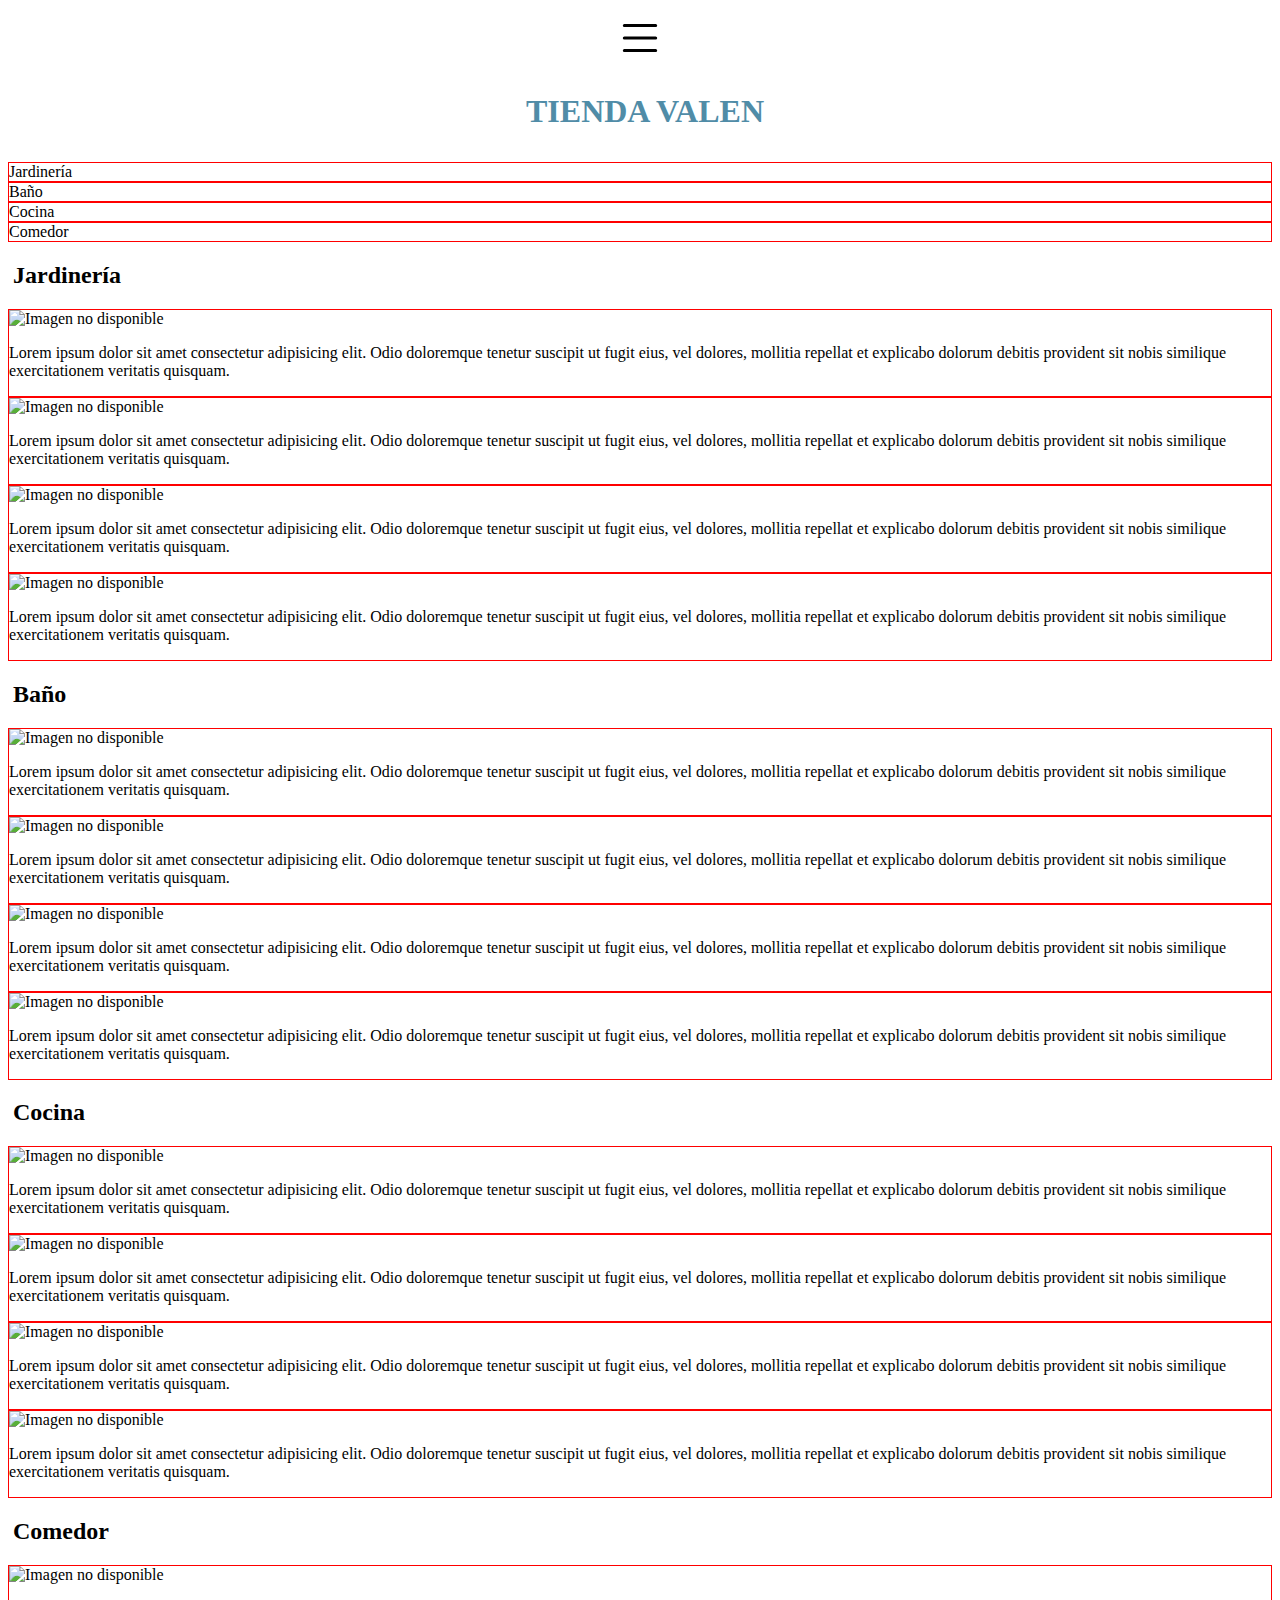
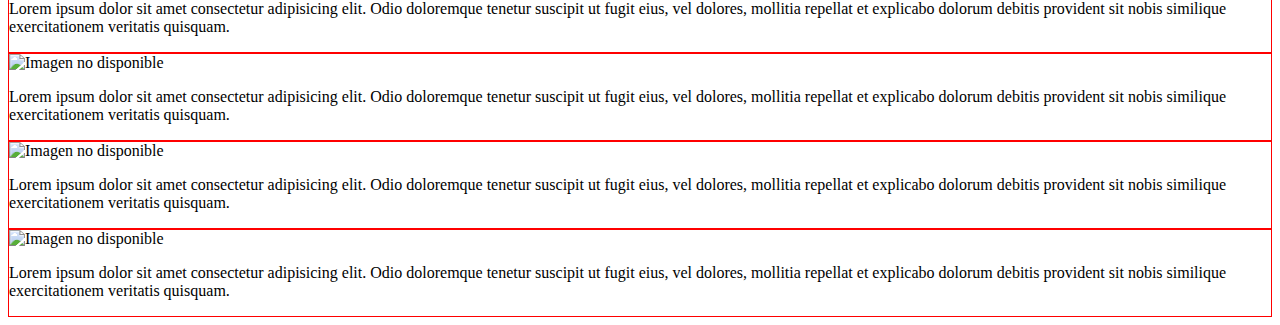
==== index.html @ 01957e64 "index de dani" ====
<!DOCTYPE html>
<html lang="en">
<head>
    <meta charset="UTF-8">
    <meta http-equiv="X-UA-Compatible" content="IE=edge">
    <meta name="viewport" content="width=device-width, initial-scale=1.0">
    <link href="https://cdn.jsdelivr.net/npm/bootstrap@5.2.1/dist/css/bootstrap.min.css" rel="stylesheet" integrity="sha384-iYQeCzEYFbKjA/T2uDLTpkwGzCiq6soy8tYaI1GyVh/UjpbCx/TYkiZhlZB6+fzT" crossorigin="anonymous"/>
    <link rel="stylesheet" href="styles2.css">
    <title>Document</title>
</head>
<body>
  <header>
    
  </header>
  <main>
    <div class="sticky colordiv">
      <div class="row">
        <div class="col-1">
          <svg xmlns="http://www.w3.org/2000/svg" width="50" height="50" fill="currentColor" class="bi bi-list margenicono" viewBox="0 0 16 16">
            <path fill-rule="evenodd" d="M2.5 12a.5.5 0 0 1 .5-.5h10a.5.5 0 0 1 0 1H3a.5.5 0 0 1-.5-.5zm0-4a.5.5 0 0 1 .5-.5h10a.5.5 0 0 1 0 1H3a.5.5 0 0 1-.5-.5zm0-4a.5.5 0 0 1 .5-.5h10a.5.5 0 0 1 0 1H3a.5.5 0 0 1-.5-.5z"/>
          </svg>
        </div>
        <div class="col-11"> 
          <h1 class="h1 sticky">TIENDA VALEN</h1>
        </div>
      </div>
    </div>
   
    <div class="text-center">
      <div class="row">
      <div class="col-3 margin">Jardinería</div>
      <div class="col-3 margin">Baño</div>
      <div class="col-3 margin">Cocina</div>
      <div class="col-3 margin">Comedor</div>
      </div>
    </div>
    <h2>Jardinería</h2>
    <div class="text-center">
      <div class="row">
        <div class="col-12 col-sm-3 margin">
          <img src="http://via.placeholder.com/150" alt="Imagen no disponible" class="imagenes">
          <p>Lorem ipsum dolor sit amet consectetur adipisicing elit. Odio doloremque tenetur suscipit ut fugit eius, vel dolores, mollitia repellat et explicabo dolorum debitis provident sit nobis similique exercitationem veritatis quisquam.</p>
        </div>
        <div class="col-12 col-sm-3 margin">
          <img src="http://via.placeholder.com/150" alt="Imagen no disponible" class="imagenes">
          <p>Lorem ipsum dolor sit amet consectetur adipisicing elit. Odio doloremque tenetur suscipit ut fugit eius, vel dolores, mollitia repellat et explicabo dolorum debitis provident sit nobis similique exercitationem veritatis quisquam.</p>
        </div>
        <div class="col-12 col-sm-3 margin">
          <img src="http://via.placeholder.com/150" alt="Imagen no disponible" class="imagenes">
          <p>Lorem ipsum dolor sit amet consectetur adipisicing elit. Odio doloremque tenetur suscipit ut fugit eius, vel dolores, mollitia repellat et explicabo dolorum debitis provident sit nobis similique exercitationem veritatis quisquam.</p>
        </div>
        <div class="col-12 col-sm-3 margin">
          <img src="http://via.placeholder.com/150" alt="Imagen no disponible" class="imagenes">
          <p>Lorem ipsum dolor sit amet consectetur adipisicing elit. Odio doloremque tenetur suscipit ut fugit eius, vel dolores, mollitia repellat et explicabo dolorum debitis provident sit nobis similique exercitationem veritatis quisquam.</p>
        </div>
      </div>
    </div>
    <h2>Baño</h2>
    <div class="text-center">
      <div class="row">
        <div class="col-12 col-sm-3 margin">
          <img src="http://via.placeholder.com/150" alt="Imagen no disponible" class="imagenes">
          <p>Lorem ipsum dolor sit amet consectetur adipisicing elit. Odio doloremque tenetur suscipit ut fugit eius, vel dolores, mollitia repellat et explicabo dolorum debitis provident sit nobis similique exercitationem veritatis quisquam.</p>
        </div>
        <div class="col-12 col-sm-3 margin">
          <img src="http://via.placeholder.com/150" alt="Imagen no disponible" class="imagenes">
          <p>Lorem ipsum dolor sit amet consectetur adipisicing elit. Odio doloremque tenetur suscipit ut fugit eius, vel dolores, mollitia repellat et explicabo dolorum debitis provident sit nobis similique exercitationem veritatis quisquam.</p>
        </div>
        <div class="col-12 col-sm-3 margin">
          <img src="http://via.placeholder.com/150" alt="Imagen no disponible" class="imagenes">
          <p>Lorem ipsum dolor sit amet consectetur adipisicing elit. Odio doloremque tenetur suscipit ut fugit eius, vel dolores, mollitia repellat et explicabo dolorum debitis provident sit nobis similique exercitationem veritatis quisquam.</p>
        </div>
        <div class="col-12 col-sm-3 margin">
          <img src="http://via.placeholder.com/150" alt="Imagen no disponible" class="imagenes">
          <p>Lorem ipsum dolor sit amet consectetur adipisicing elit. Odio doloremque tenetur suscipit ut fugit eius, vel dolores, mollitia repellat et explicabo dolorum debitis provident sit nobis similique exercitationem veritatis quisquam.</p>
        </div>
      </div>
    </div>
    <h2>Cocina</h2>
    <div class="text-center">
      <div class="row">
        <div class="col-12 col-sm-3 margin">
          <img src="http://via.placeholder.com/150" alt="Imagen no disponible" class="imagenes">
          <p>Lorem ipsum dolor sit amet consectetur adipisicing elit. Odio doloremque tenetur suscipit ut fugit eius, vel dolores, mollitia repellat et explicabo dolorum debitis provident sit nobis similique exercitationem veritatis quisquam.</p>
        </div>
        <div class="col-12 col-sm-3 margin">
          <img src="http://via.placeholder.com/150" alt="Imagen no disponible" class="imagenes">
          <p>Lorem ipsum dolor sit amet consectetur adipisicing elit. Odio doloremque tenetur suscipit ut fugit eius, vel dolores, mollitia repellat et explicabo dolorum debitis provident sit nobis similique exercitationem veritatis quisquam.</p>
        </div>
        <div class="col-12 col-sm-3 margin">
          <img src="http://via.placeholder.com/150" alt="Imagen no disponible" class="imagenes">
          <p>Lorem ipsum dolor sit amet consectetur adipisicing elit. Odio doloremque tenetur suscipit ut fugit eius, vel dolores, mollitia repellat et explicabo dolorum debitis provident sit nobis similique exercitationem veritatis quisquam.</p>
        </div>
        <div class="col-12 col-sm-3 margin">
          <img src="http://via.placeholder.com/150" alt="Imagen no disponible" class="imagenes">
          <p>Lorem ipsum dolor sit amet consectetur adipisicing elit. Odio doloremque tenetur suscipit ut fugit eius, vel dolores, mollitia repellat et explicabo dolorum debitis provident sit nobis similique exercitationem veritatis quisquam.</p>
        </div>
      </div>
    </div>
    <h2>Comedor</h2>
    <div class="text-center">
      <div class="row">
        <div class="col-12 col-sm-3 margin">
          <img src="http://via.placeholder.com/150" alt="Imagen no disponible" class="imagenes">
          <p>Lorem ipsum dolor sit amet consectetur adipisicing elit. Odio doloremque tenetur suscipit ut fugit eius, vel dolores, mollitia repellat et explicabo dolorum debitis provident sit nobis similique exercitationem veritatis quisquam.</p>
        </div>
        <div class="col-12 col-sm-3 margin">
          <img src="http://via.placeholder.com/150" alt="Imagen no disponible" class="imagenes">
          <p>Lorem ipsum dolor sit amet consectetur adipisicing elit. Odio doloremque tenetur suscipit ut fugit eius, vel dolores, mollitia repellat et explicabo dolorum debitis provident sit nobis similique exercitationem veritatis quisquam.</p>
        </div>
        <div class="col-12 col-sm-3 margin">
          <img src="http://via.placeholder.com/150" alt="Imagen no disponible" class="imagenes">
          <p>Lorem ipsum dolor sit amet consectetur adipisicing elit. Odio doloremque tenetur suscipit ut fugit eius, vel dolores, mollitia repellat et explicabo dolorum debitis provident sit nobis similique exercitationem veritatis quisquam.</p>
        </div>
        <div class="col-12 col-sm-3 margin">
          <img src="http://via.placeholder.com/150" alt="Imagen no disponible" class="imagenes">
          <p>Lorem ipsum dolor sit amet consectetur adipisicing elit. Odio doloremque tenetur suscipit ut fugit eius, vel dolores, mollitia repellat et explicabo dolorum debitis provident sit nobis similique exercitationem veritatis quisquam.</p>
        </div>
      </div>
    </div>
  </main>
  
</body>
</html>
<!-- <!DOCTYPE html>
<html lang="en">
<head>
    <meta charset="UTF-8">
    <meta http-equiv="X-UA-Compatible" content="IE=edge">
    <meta name="viewport" content="width=device-width, initial-scale=1.0">
    <title>Document</title>
    <link rel="stylesheet" href="styles.css">
    
</head>
<body>
    <header>
    
    </header>
    <main>
        <h1 class="titulosh1 fondotitulosh1 sticky">
            Primera entrega programaión web - 23/8/2022 <br> Alumno - Beltramo Valentín <br>Legajo: 62518 <br>
        </h1>
        <h2 class="titulosh2 tamañotitulo">
            Página: "TopInfoAutos"
        </h2>
        <h2 class="negrita">
            Ojbetivo de la página: Cumplir la función de una newsletter de autos.
        </h2>
        <h3>
            La página va a contener:
        </h3>
        <ol type="1" start="1">
            <li>Noticias</li>
            <li>Información de autos según cada marca</li>
            <li>Información sobre la historia y la mecánica de los autos</li>
            <li>Bilingüe</li>
        </ol>
        <h3>Cosas vistas hasta ahora</h3>
        <ol class="bordelista">
            
            <li>Etiquetas</li>
            <li>Styles</li>
            <li>Insertar imagenes</li>
            <li>Colores</li>
        </ol>
        <p class="colorparrafos parrafos" id="padding-interno">
            Lorem ipsum dolor, sit amet consectetur adipisicing elit. Ipsum non quia suscipit ad temporibus consectetur, pariatur commodi, id quaerat unde obcaecati, cumque harum reprehenderit accusantium aut dolorum! Odio, nostrum consectetur!
        </p>
        <div class="cuatrofotos">
            <div class="imgs">
                <img src="http://via.placeholder.com/200" alt="Imagen no disponible">
            </div>
            <div class="imgs">
                <img src="http://via.placeholder.com/200" alt="Imagen no disponible">
            </div>
            <div class="imgs">
                <img src="http://via.placeholder.com/200" alt="Imagen no disponible">
            </div>
            <div class="imgs">
                <img src="http://via.placeholder.com/200" alt="Imagen no disponible">
            </div>
            
            

        </div>
        <input type="button" value="Botón tipo whatsapp" class="fijaesquina colorbotonwhatsapp">
    </main>
    <footer>   
        <h3>La página va a tener un lugar para suscribirse a la newsletter</h3>
            
        
        <label for="Mail"> Mail:</label>
        <input type="text" mail="Mail" placeholder="Escribe aqui">
        <input type="button" value="Click aquí">
    </footer>
</body>
</html> -->
---- styles2.css ----
.sticky{position: -webkit-sticky;
    position: sticky;
    top: 0;
    padding: 5px;}

.margin{
    border: 1px solid red;
}

.h1{
    color: rgb(80, 140, 167);
    text-align: center;
    width: 100%;
    background-color: white
    ;
}
h2{
    margin-left: 5px;
}
.margin2{
    border: 1px solid blue;
}
.imagenes{
    width: 100%;
}
.margenicono{
    width: 100%;
    background-color: white
}
.colordiv{
    background-color: white;
}
---- styles.css ----
.sticky{position: -webkit-sticky;
    position: sticky;
    top: 0;
    padding: 5px;}
.titulosh1{color: rgb(255, 255, 255);}
.fondotitulosh1{background-color:  rgb(81, 75, 169) ;}
.titulosh2{color: rgb(0, 0, 252); text-align: center;}
.colorparrafos{color: white;}
.parrafos{background-color: black;}
#padding-interno{padding:30px;
    margin:10px;}
.tamañotitulo{font-size:50px;}
.negrita{font-weight: bold;}
.fijaesquina{
    position: fixed;
    bottom: 2vw;
    right: 1vw;
}
.colorbotonwhatsapp{color: green;}
.imagenderecha{
    position: absolute;
    right: 100px;
}
.imagenizquierda{
    position: relative;
    left: 100px;

}
.bordelista{border: 3px solid rgb(81, 75, 169);}
.cuatrofotos{
    font-size: 0;
    text-align: center;
}
.cuatrofotos .imgs{
    display: inline-block;
    width: 25%;
}
.imgs{
    height: auto;
    width: 100%;
}
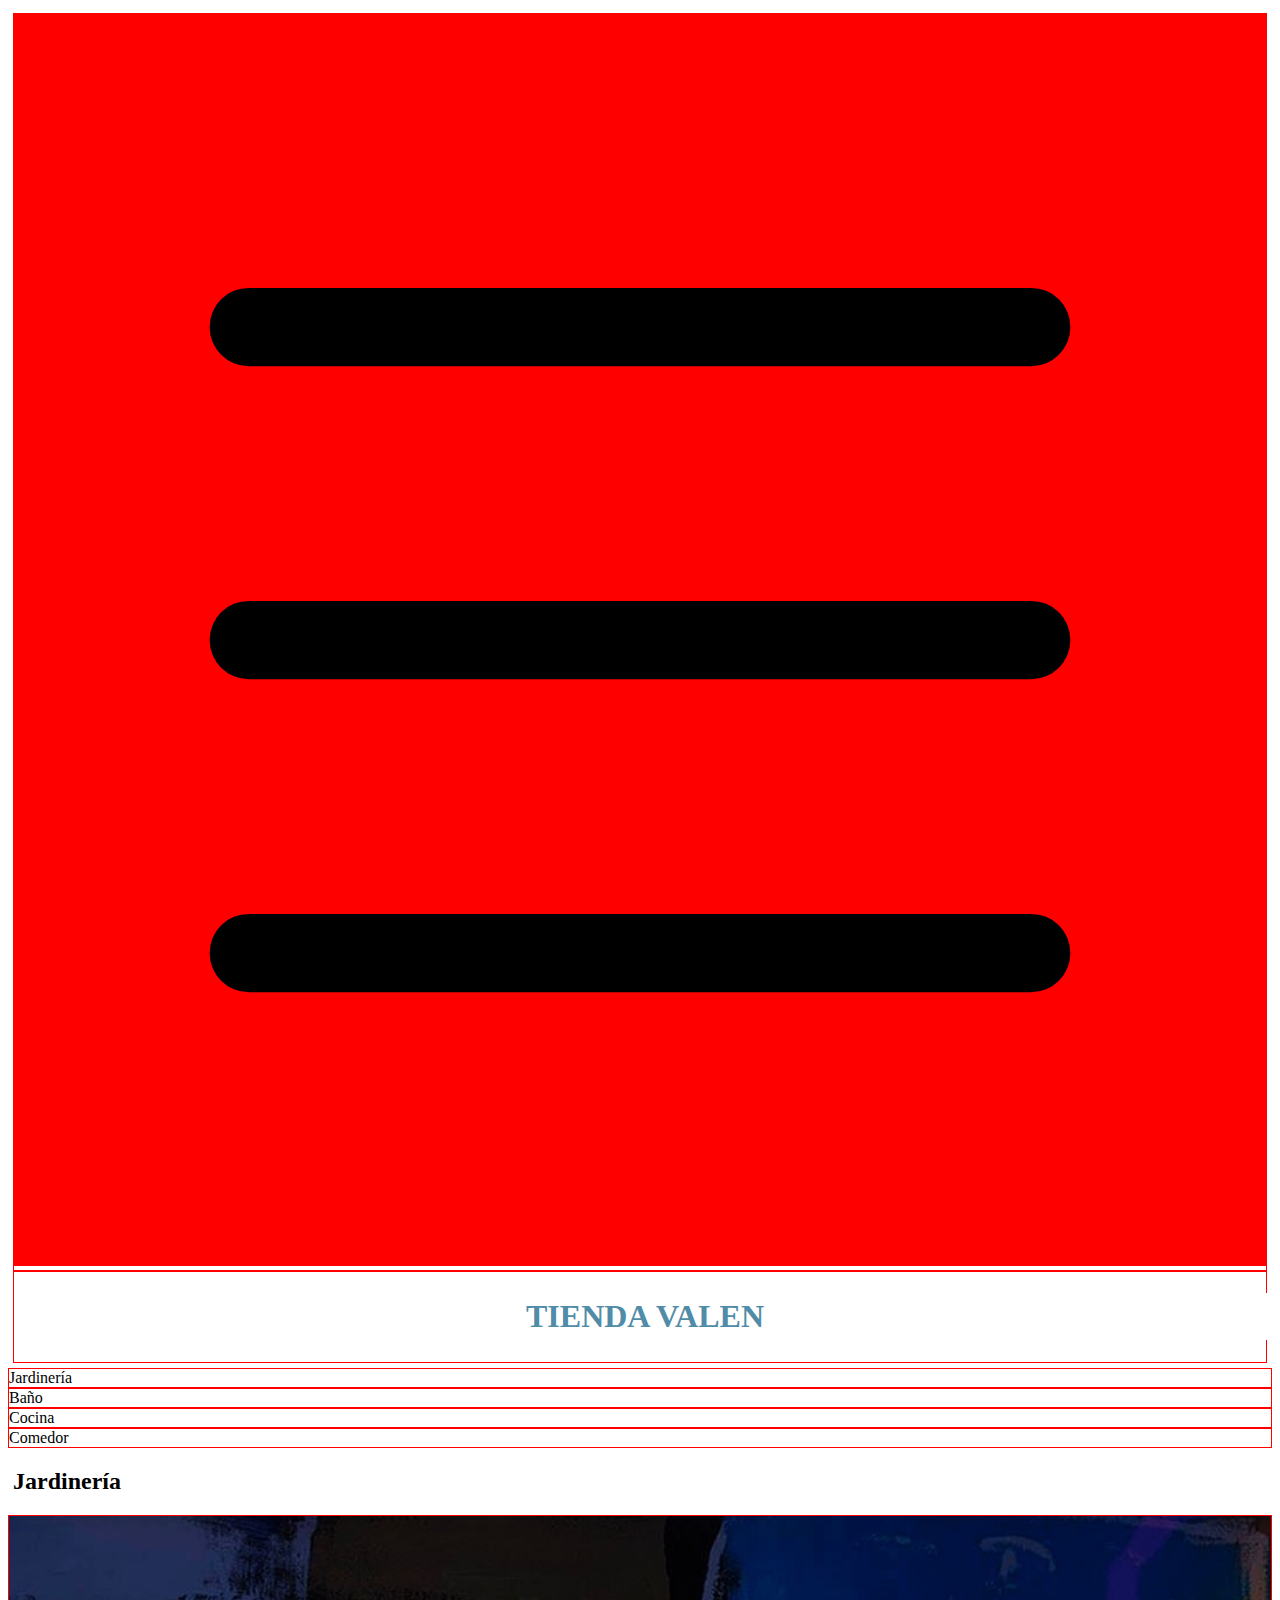
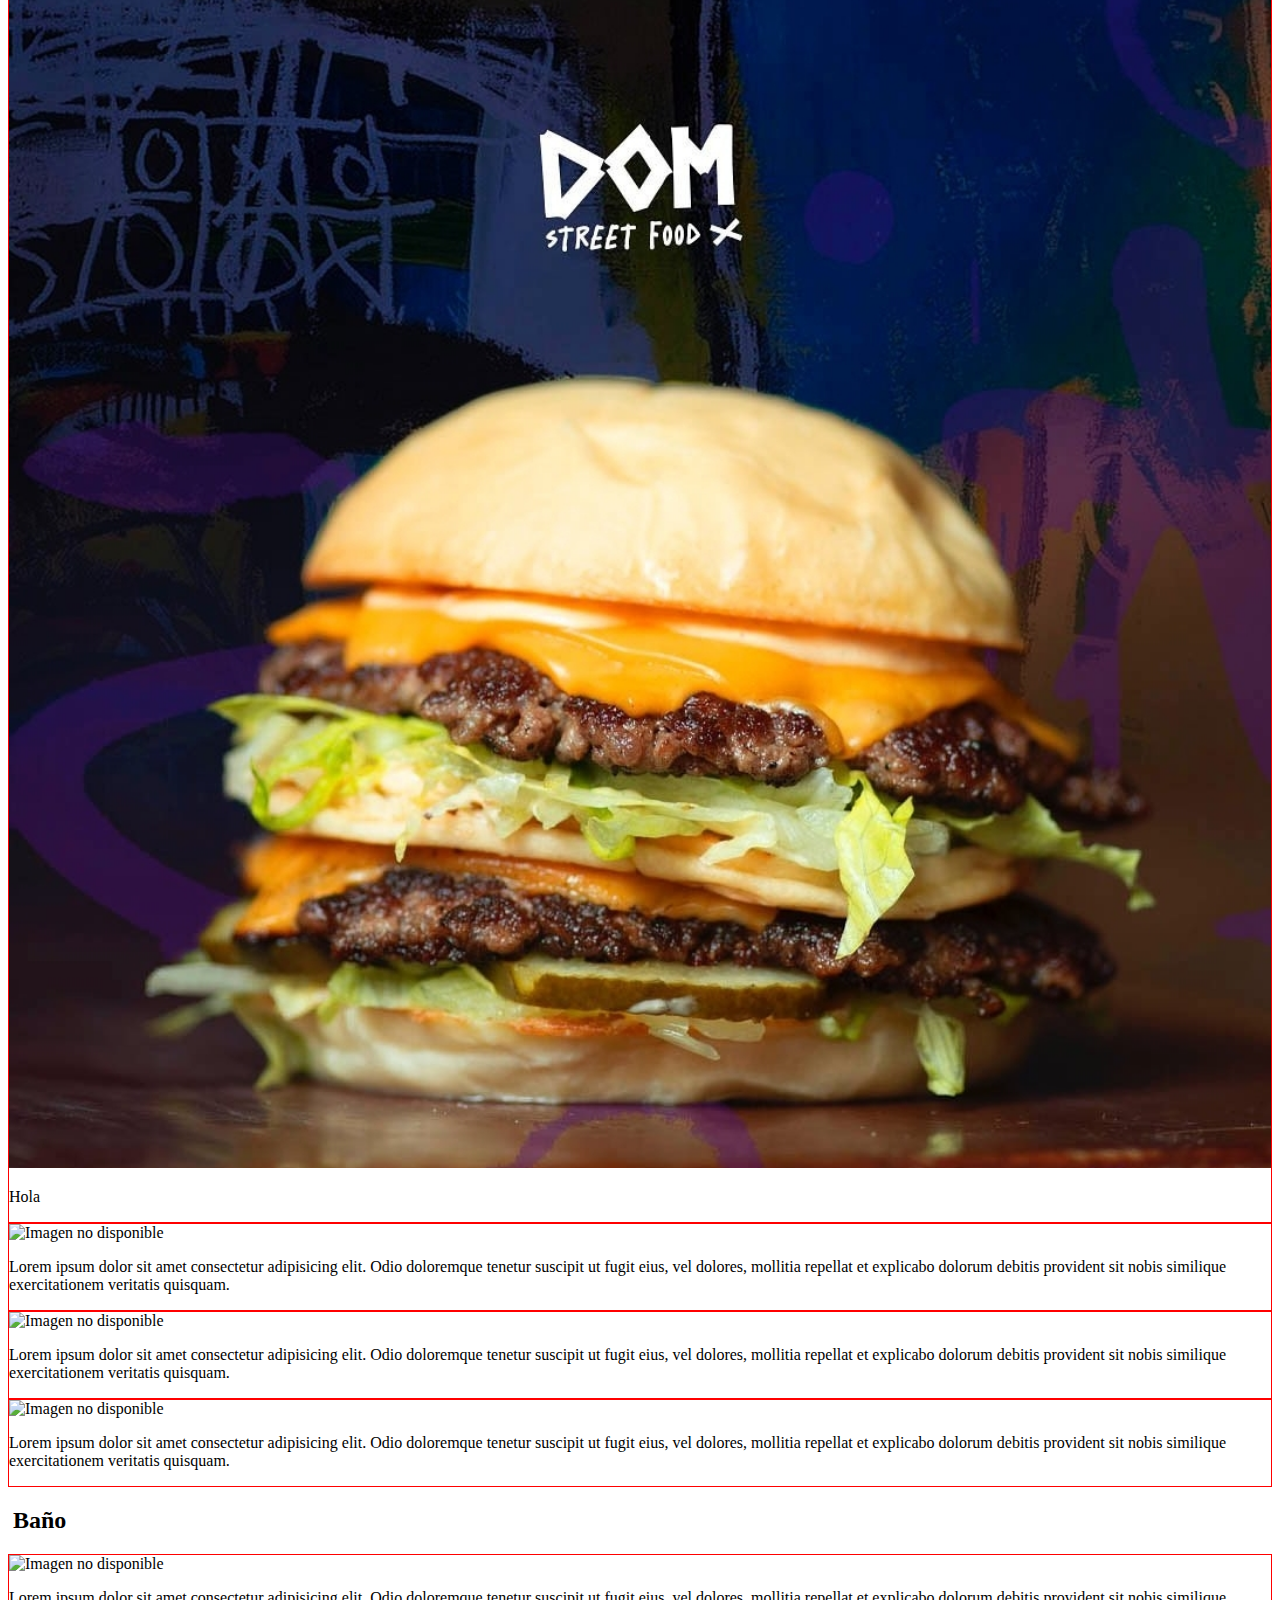
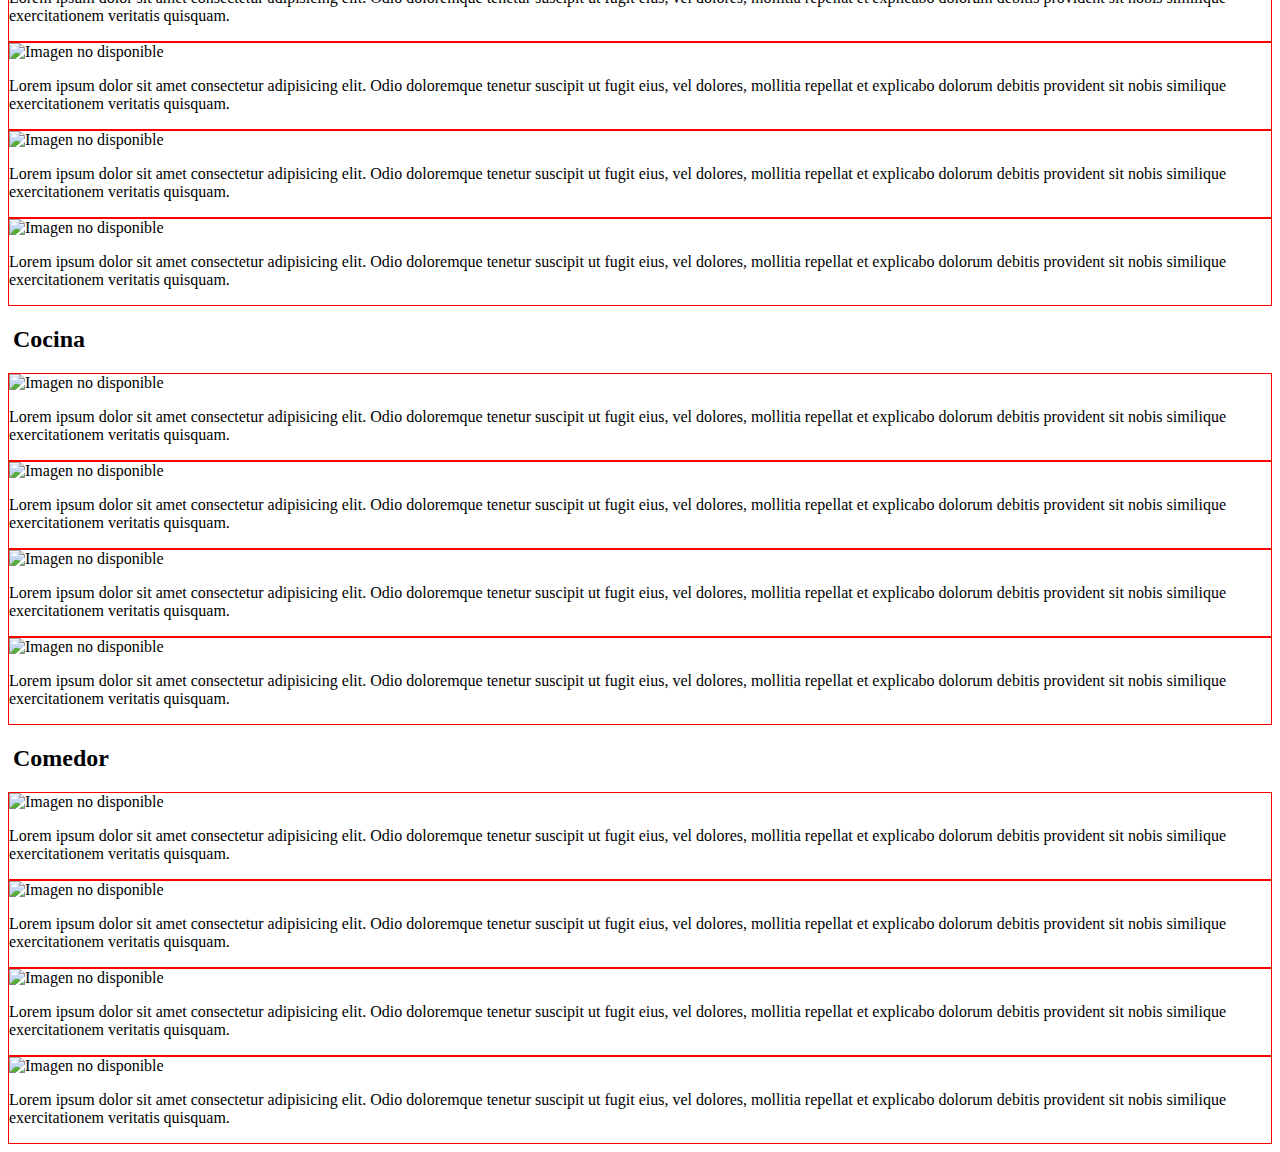
==== commit af138cd5: "Pagina Final" ====
--- a/index.html
+++ b/index.html
@@ -15,12 +15,12 @@
   <main>
     <div class="sticky colordiv">
       <div class="row">
-        <div class="col-1">
-          <svg xmlns="http://www.w3.org/2000/svg" width="50" height="50" fill="currentColor" class="bi bi-list margenicono" viewBox="0 0 16 16">
+        <div class="col-1 margin">
+          <svg xmlns="http://www.w3.org/2000/svg" fill="currentColor" class="bi bi-list margenicono" viewBox="0 0 16 16">
             <path fill-rule="evenodd" d="M2.5 12a.5.5 0 0 1 .5-.5h10a.5.5 0 0 1 0 1H3a.5.5 0 0 1-.5-.5zm0-4a.5.5 0 0 1 .5-.5h10a.5.5 0 0 1 0 1H3a.5.5 0 0 1-.5-.5zm0-4a.5.5 0 0 1 .5-.5h10a.5.5 0 0 1 0 1H3a.5.5 0 0 1-.5-.5z"/>
           </svg>
         </div>
-        <div class="col-11"> 
+        <div class="col-11 margin"> 
           <h1 class="h1 sticky">TIENDA VALEN</h1>
         </div>
       </div>
@@ -28,18 +28,18 @@
    
     <div class="text-center">
       <div class="row">
-      <div class="col-3 margin">Jardinería</div>
-      <div class="col-3 margin">Baño</div>
-      <div class="col-3 margin">Cocina</div>
-      <div class="col-3 margin">Comedor</div>
+        <div class="col-3 margin">Jardinería</div>
+        <div class="col-3 margin">Baño</div>
+        <div class="col-3 margin">Cocina</div>
+        <div class="col-3 margin">Comedor</div>
       </div>
     </div>
     <h2>Jardinería</h2>
     <div class="text-center">
       <div class="row">
         <div class="col-12 col-sm-3 margin">
-          <img src="http://via.placeholder.com/150" alt="Imagen no disponible" class="imagenes">
-          <p>Lorem ipsum dolor sit amet consectetur adipisicing elit. Odio doloremque tenetur suscipit ut fugit eius, vel dolores, mollitia repellat et explicabo dolorum debitis provident sit nobis similique exercitationem veritatis quisquam.</p>
+          <img src="imagenesindex/hamburguesa.jpg" alt="Imagen no disponible" class="imagenes">
+          <p>Hola</p>
         </div>
         <div class="col-12 col-sm-3 margin">
           <img src="http://via.placeholder.com/150" alt="Imagen no disponible" class="imagenes">
--- a/styles2.css
+++ b/styles2.css
@@ -26,7 +26,7 @@
 }
 .margenicono{
     width: 100%;
-    background-color: white
+    background-color: red
 }
 .colordiv{
     background-color: white;
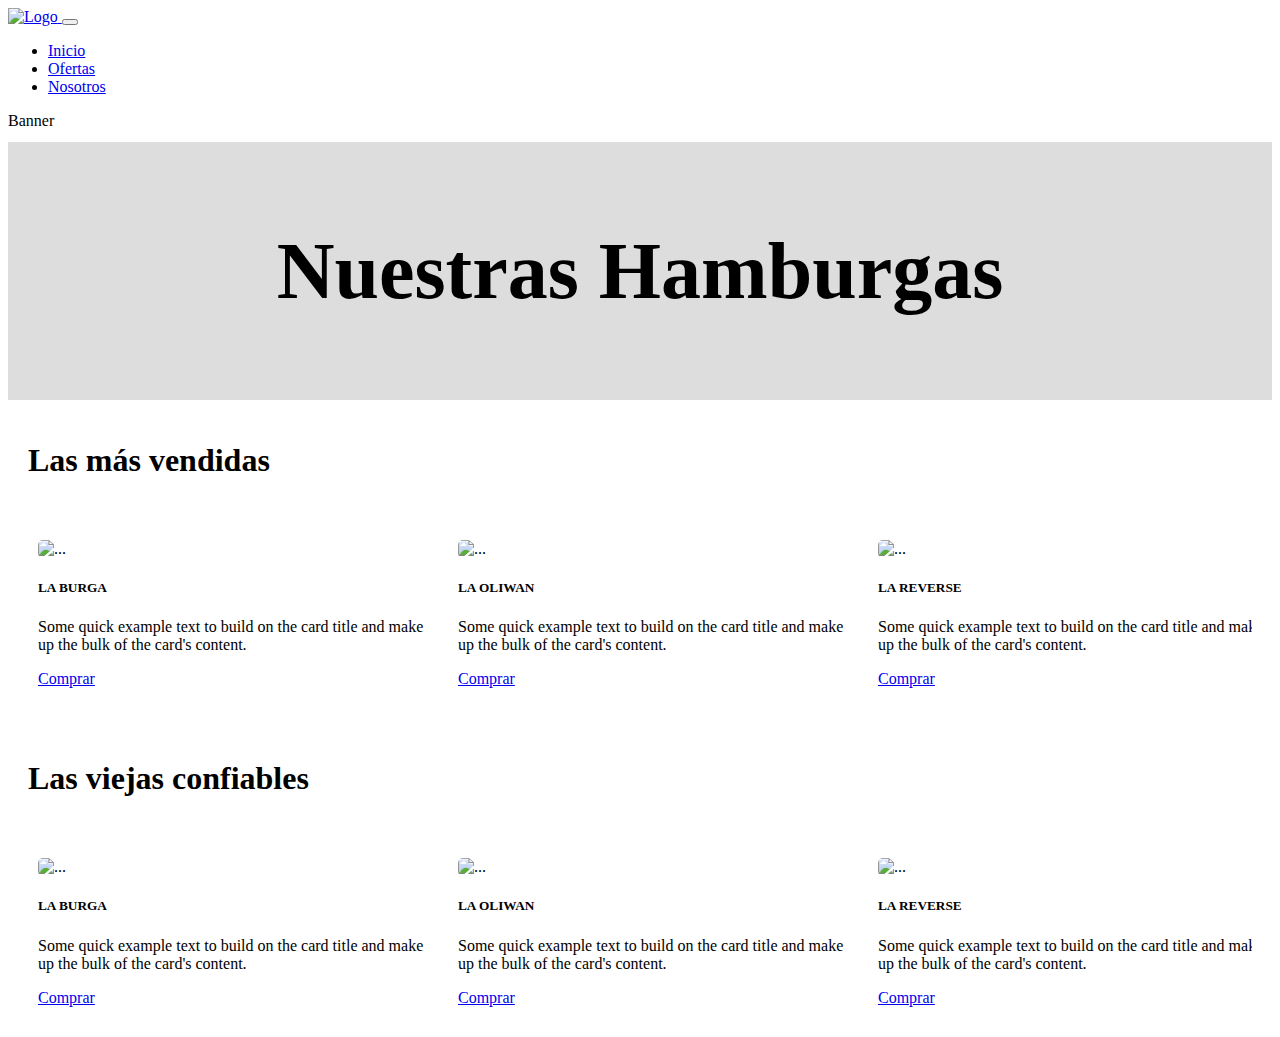
==== commit af772a5b: "Index final PrograWeb con espacios" ====
--- a/index.html
+++ b/index.html
@@ -4,194 +4,150 @@
     <meta charset="UTF-8">
     <meta http-equiv="X-UA-Compatible" content="IE=edge">
     <meta name="viewport" content="width=device-width, initial-scale=1.0">
-    <link href="https://cdn.jsdelivr.net/npm/bootstrap@5.2.1/dist/css/bootstrap.min.css" rel="stylesheet" integrity="sha384-iYQeCzEYFbKjA/T2uDLTpkwGzCiq6soy8tYaI1GyVh/UjpbCx/TYkiZhlZB6+fzT" crossorigin="anonymous"/>
-    <link rel="stylesheet" href="styles2.css">
-    <title>Document</title>
+    <title>Las burgas de Valen pibe</title>
+    <link href="https://cdn.jsdelivr.net/npm/bootstrap@5.2.2/dist/css/bootstrap.min.css" rel="stylesheet" integrity="sha384-Zenh87qX5JnK2Jl0vWa8Ck2rdkQ2Bzep5IDxbcnCeuOxjzrPF/et3URy9Bv1WTRi" crossorigin="anonymous">
+    <link href="styles.css" rel="stylesheet">
 </head>
 <body>
-  <header>
-    
-  </header>
-  <main>
-    <div class="sticky colordiv">
-      <div class="row">
-        <div class="col-1 margin">
-          <svg xmlns="http://www.w3.org/2000/svg" fill="currentColor" class="bi bi-list margenicono" viewBox="0 0 16 16">
-            <path fill-rule="evenodd" d="M2.5 12a.5.5 0 0 1 .5-.5h10a.5.5 0 0 1 0 1H3a.5.5 0 0 1-.5-.5zm0-4a.5.5 0 0 1 .5-.5h10a.5.5 0 0 1 0 1H3a.5.5 0 0 1-.5-.5zm0-4a.5.5 0 0 1 .5-.5h10a.5.5 0 0 1 0 1H3a.5.5 0 0 1-.5-.5z"/>
-          </svg>
+  <nav class="navbar navbar-expand-lg navbar-dark bg-dark">
+    <div class="container-fluid">
+      <a class="navbar-brand" href="#">
+        <img src="/ProgramacionWeb/img/Logo/logo.png" alt="Logo" width="30" height="24" class="d-inline-block align-text-top">
+        </a>
+        <button class="navbar-toggler" type="button" data-bs-toggle="collapse" data-bs-target="#navbarNav" aria-controls="navbarNav" aria-expanded="false" aria-label="Toggle navigation">
+          <span class="navbar-toggler-icon"></span>
+        </button>
+        <div class="collapse navbar-collapse" id="navbarNav">
+          <ul class="navbar-nav">
+            <li class="nav-item">
+              <a class="nav-link active" aria-current="page" href="#">Inicio</a>
+            </li>
+            <li class="nav-item">
+              <a class="nav-link" href="#">Ofertas</a>
+            </li>
+            <li class="nav-item">
+              <a class="nav-link" href="#">Nosotros</a>
+            </li>
+          </ul>
         </div>
-        <div class="col-11 margin"> 
-          <h1 class="h1 sticky">TIENDA VALEN</h1>
+      </div>
+    </nav>
+
+
+    <div class="primero">
+      Banner
+    </div>
+
+
+    <div class="titulo-principal">
+      <h1>Nuestras Hamburgas</h1>
+    </div>
+
+    <div class="titulos">
+      <h1>Las más vendidas</h1>
+    </div>
+
+    <div class="card-container">
+      <div class="card">
+        <div class="imagen">
+          <img src="/ProgramacionWeb/img/burgas/Screenshot_20221025-205136_Instagram.jpg" class="card-img-top" alt="...">
+        </div>
+        <div class="card-body">
+          <h5 class="card-title">LA BURGA</h5>
+          <p class="card-text">Some quick example text to build on the card title and make up the bulk of the card's content.</p>
+          <a href="#" class="btn btn-primary">Comprar</a>
+        </div>
+      </div>
+
+      <div class="card">
+        <div class="imagen">
+          <img src="/ProgramacionWeb/img/burgas/Screenshot_20221025-205142_Instagram.jpg" class="card-img-top" alt="...">
+        </div>
+        <div class="card-body">
+          <h5 class="card-title">LA OLIWAN</h5>
+          <p class="card-text">Some quick example text to build on the card title and make up the bulk of the card's content.</p>
+          <a href="#" class="btn btn-primary">Comprar</a>
+        </div>
+      </div>
+
+      <div class="card">
+        <div class="imagen">
+          <img src="/ProgramacionWeb/img/burgas/Screenshot_20221025-205156_Instagram.jpg" class="card-img-top" alt="...">
+        </div>
+        <div class="card-body">
+          <h5 class="card-title">LA REVERSE</h5>
+          <p class="card-text">Some quick example text to build on the card title and make up the bulk of the card's content.</p>
+          <a href="#" class="btn btn-primary">Comprar</a>
+        </div>
+      </div>
+
+      <div class="card">
+        <div class="imagen">
+          <img src="/ProgramacionWeb/img/burgas/Screenshot_20221025-205202_Instagram.jpg" class="card-img-top" alt="...">
+        </div>
+        <div class="card-body">
+          <h5 class="card-title">LA BRUNOMIGA</h5>
+          <p class="card-text">Some quick example text to build on the card title and make up the bulk of the card's content.</p>
+          <a href="#" class="btn btn-primary">Comprar</a>
         </div>
       </div>
     </div>
-   
-    <div class="text-center">
-      <div class="row">
-        <div class="col-3 margin">Jardinería</div>
-        <div class="col-3 margin">Baño</div>
-        <div class="col-3 margin">Cocina</div>
-        <div class="col-3 margin">Comedor</div>
-      </div>
+      
+    <div class="titulos">
+      <h1>Las viejas confiables</h1>
     </div>
-    <h2>Jardinería</h2>
-    <div class="text-center">
-      <div class="row">
-        <div class="col-12 col-sm-3 margin">
-          <img src="imagenesindex/hamburguesa.jpg" alt="Imagen no disponible" class="imagenes">
-          <p>Hola</p>
+      
+    <div class="card-container">
+      <div class="card">
+        <div class="imagen">
+            <img src="/ProgramacionWeb/img/burgas/Screenshot_20221025-205207_Instagram.jpg" class="card-img-top" alt="...">
         </div>
-        <div class="col-12 col-sm-3 margin">
-          <img src="http://via.placeholder.com/150" alt="Imagen no disponible" class="imagenes">
-          <p>Lorem ipsum dolor sit amet consectetur adipisicing elit. Odio doloremque tenetur suscipit ut fugit eius, vel dolores, mollitia repellat et explicabo dolorum debitis provident sit nobis similique exercitationem veritatis quisquam.</p>
-        </div>
-        <div class="col-12 col-sm-3 margin">
-          <img src="http://via.placeholder.com/150" alt="Imagen no disponible" class="imagenes">
-          <p>Lorem ipsum dolor sit amet consectetur adipisicing elit. Odio doloremque tenetur suscipit ut fugit eius, vel dolores, mollitia repellat et explicabo dolorum debitis provident sit nobis similique exercitationem veritatis quisquam.</p>
-        </div>
-        <div class="col-12 col-sm-3 margin">
-          <img src="http://via.placeholder.com/150" alt="Imagen no disponible" class="imagenes">
-          <p>Lorem ipsum dolor sit amet consectetur adipisicing elit. Odio doloremque tenetur suscipit ut fugit eius, vel dolores, mollitia repellat et explicabo dolorum debitis provident sit nobis similique exercitationem veritatis quisquam.</p>
+        <div class="card-body">
+          <h5 class="card-title">LA BURGA</h5>
+          <p class="card-text">Some quick example text to build on the card title and make up the bulk of the card's content.</p>
+          <a href="#" class="btn btn-primary">Comprar</a>
         </div>
       </div>
-    </div>
-    <h2>Baño</h2>
-    <div class="text-center">
-      <div class="row">
-        <div class="col-12 col-sm-3 margin">
-          <img src="http://via.placeholder.com/150" alt="Imagen no disponible" class="imagenes">
-          <p>Lorem ipsum dolor sit amet consectetur adipisicing elit. Odio doloremque tenetur suscipit ut fugit eius, vel dolores, mollitia repellat et explicabo dolorum debitis provident sit nobis similique exercitationem veritatis quisquam.</p>
+
+      <div class="card">
+        <div class="imagen">
+          <img src="/ProgramacionWeb/img/burgas/Screenshot_20221025-205212_Instagram.jpg" class="card-img-top" alt="...">
         </div>
-        <div class="col-12 col-sm-3 margin">
-          <img src="http://via.placeholder.com/150" alt="Imagen no disponible" class="imagenes">
-          <p>Lorem ipsum dolor sit amet consectetur adipisicing elit. Odio doloremque tenetur suscipit ut fugit eius, vel dolores, mollitia repellat et explicabo dolorum debitis provident sit nobis similique exercitationem veritatis quisquam.</p>
-        </div>
-        <div class="col-12 col-sm-3 margin">
-          <img src="http://via.placeholder.com/150" alt="Imagen no disponible" class="imagenes">
-          <p>Lorem ipsum dolor sit amet consectetur adipisicing elit. Odio doloremque tenetur suscipit ut fugit eius, vel dolores, mollitia repellat et explicabo dolorum debitis provident sit nobis similique exercitationem veritatis quisquam.</p>
-        </div>
-        <div class="col-12 col-sm-3 margin">
-          <img src="http://via.placeholder.com/150" alt="Imagen no disponible" class="imagenes">
-          <p>Lorem ipsum dolor sit amet consectetur adipisicing elit. Odio doloremque tenetur suscipit ut fugit eius, vel dolores, mollitia repellat et explicabo dolorum debitis provident sit nobis similique exercitationem veritatis quisquam.</p>
+        <div class="card-body">
+          <h5 class="card-title">LA OLIWAN</h5>
+          <p class="card-text">Some quick example text to build on the card title and make up the bulk of the card's content.</p>
+          <a href="#" class="btn btn-primary">Comprar</a>
         </div>
       </div>
-    </div>
-    <h2>Cocina</h2>
-    <div class="text-center">
-      <div class="row">
-        <div class="col-12 col-sm-3 margin">
-          <img src="http://via.placeholder.com/150" alt="Imagen no disponible" class="imagenes">
-          <p>Lorem ipsum dolor sit amet consectetur adipisicing elit. Odio doloremque tenetur suscipit ut fugit eius, vel dolores, mollitia repellat et explicabo dolorum debitis provident sit nobis similique exercitationem veritatis quisquam.</p>
+
+      <div class="card">
+        <div class="imagen">
+          <img src="/ProgramacionWeb/img/burgas/Screenshot_20221025-205217_Instagram.jpg" class="card-img-top" alt="...">
         </div>
-        <div class="col-12 col-sm-3 margin">
-          <img src="http://via.placeholder.com/150" alt="Imagen no disponible" class="imagenes">
-          <p>Lorem ipsum dolor sit amet consectetur adipisicing elit. Odio doloremque tenetur suscipit ut fugit eius, vel dolores, mollitia repellat et explicabo dolorum debitis provident sit nobis similique exercitationem veritatis quisquam.</p>
-        </div>
-        <div class="col-12 col-sm-3 margin">
-          <img src="http://via.placeholder.com/150" alt="Imagen no disponible" class="imagenes">
-          <p>Lorem ipsum dolor sit amet consectetur adipisicing elit. Odio doloremque tenetur suscipit ut fugit eius, vel dolores, mollitia repellat et explicabo dolorum debitis provident sit nobis similique exercitationem veritatis quisquam.</p>
-        </div>
-        <div class="col-12 col-sm-3 margin">
-          <img src="http://via.placeholder.com/150" alt="Imagen no disponible" class="imagenes">
-          <p>Lorem ipsum dolor sit amet consectetur adipisicing elit. Odio doloremque tenetur suscipit ut fugit eius, vel dolores, mollitia repellat et explicabo dolorum debitis provident sit nobis similique exercitationem veritatis quisquam.</p>
+        <div class="card-body">
+          <h5 class="card-title">LA REVERSE</h5>
+          <p class="card-text">Some quick example text to build on the card title and make up the bulk of the card's content.</p>
+          <a href="#" class="btn btn-primary">Comprar</a>
         </div>
       </div>
-    </div>
-    <h2>Comedor</h2>
-    <div class="text-center">
-      <div class="row">
-        <div class="col-12 col-sm-3 margin">
-          <img src="http://via.placeholder.com/150" alt="Imagen no disponible" class="imagenes">
-          <p>Lorem ipsum dolor sit amet consectetur adipisicing elit. Odio doloremque tenetur suscipit ut fugit eius, vel dolores, mollitia repellat et explicabo dolorum debitis provident sit nobis similique exercitationem veritatis quisquam.</p>
+
+      <div class="card">
+        <div class="imagen">
+          <img src="/ProgramacionWeb/img/burgas/Screenshot_20221025-205238_Instagram.jpg" class="card-img-top" alt="...">
         </div>
-        <div class="col-12 col-sm-3 margin">
-          <img src="http://via.placeholder.com/150" alt="Imagen no disponible" class="imagenes">
-          <p>Lorem ipsum dolor sit amet consectetur adipisicing elit. Odio doloremque tenetur suscipit ut fugit eius, vel dolores, mollitia repellat et explicabo dolorum debitis provident sit nobis similique exercitationem veritatis quisquam.</p>
-        </div>
-        <div class="col-12 col-sm-3 margin">
-          <img src="http://via.placeholder.com/150" alt="Imagen no disponible" class="imagenes">
-          <p>Lorem ipsum dolor sit amet consectetur adipisicing elit. Odio doloremque tenetur suscipit ut fugit eius, vel dolores, mollitia repellat et explicabo dolorum debitis provident sit nobis similique exercitationem veritatis quisquam.</p>
-        </div>
-        <div class="col-12 col-sm-3 margin">
-          <img src="http://via.placeholder.com/150" alt="Imagen no disponible" class="imagenes">
-          <p>Lorem ipsum dolor sit amet consectetur adipisicing elit. Odio doloremque tenetur suscipit ut fugit eius, vel dolores, mollitia repellat et explicabo dolorum debitis provident sit nobis similique exercitationem veritatis quisquam.</p>
+        <div class="card-body">
+          <h5 class="card-title">LA BRUNOMIGA</h5>
+          <p class="card-text">Some quick example text to build on the card title and make up the bulk of the card's content.</p>
+          <a href="#" class="btn btn-primary">Comprar</a>
         </div>
       </div>
-    </div>
-  </main>
-  
+    </div>  
+  </div>
+
+      
+
+
+    <script src="https://cdn.jsdelivr.net/npm/bootstrap@5.2.2/dist/js/bootstrap.bundle.min.js" integrity="sha384-OERcA2EqjJCMA+/3y+gxIOqMEjwtxJY7qPCqsdltbNJuaOe923+mo//f6V8Qbsw3" crossorigin="anonymous"></script>
+    <script src="functions.js"></script>
 </body>
-</html>
-<!-- <!DOCTYPE html>
-<html lang="en">
-<head>
-    <meta charset="UTF-8">
-    <meta http-equiv="X-UA-Compatible" content="IE=edge">
-    <meta name="viewport" content="width=device-width, initial-scale=1.0">
-    <title>Document</title>
-    <link rel="stylesheet" href="styles.css">
-    
-</head>
-<body>
-    <header>
-    
-    </header>
-    <main>
-        <h1 class="titulosh1 fondotitulosh1 sticky">
-            Primera entrega programaión web - 23/8/2022 <br> Alumno - Beltramo Valentín <br>Legajo: 62518 <br>
-        </h1>
-        <h2 class="titulosh2 tamañotitulo">
-            Página: "TopInfoAutos"
-        </h2>
-        <h2 class="negrita">
-            Ojbetivo de la página: Cumplir la función de una newsletter de autos.
-        </h2>
-        <h3>
-            La página va a contener:
-        </h3>
-        <ol type="1" start="1">
-            <li>Noticias</li>
-            <li>Información de autos según cada marca</li>
-            <li>Información sobre la historia y la mecánica de los autos</li>
-            <li>Bilingüe</li>
-        </ol>
-        <h3>Cosas vistas hasta ahora</h3>
-        <ol class="bordelista">
-            
-            <li>Etiquetas</li>
-            <li>Styles</li>
-            <li>Insertar imagenes</li>
-            <li>Colores</li>
-        </ol>
-        <p class="colorparrafos parrafos" id="padding-interno">
-            Lorem ipsum dolor, sit amet consectetur adipisicing elit. Ipsum non quia suscipit ad temporibus consectetur, pariatur commodi, id quaerat unde obcaecati, cumque harum reprehenderit accusantium aut dolorum! Odio, nostrum consectetur!
-        </p>
-        <div class="cuatrofotos">
-            <div class="imgs">
-                <img src="http://via.placeholder.com/200" alt="Imagen no disponible">
-            </div>
-            <div class="imgs">
-                <img src="http://via.placeholder.com/200" alt="Imagen no disponible">
-            </div>
-            <div class="imgs">
-                <img src="http://via.placeholder.com/200" alt="Imagen no disponible">
-            </div>
-            <div class="imgs">
-                <img src="http://via.placeholder.com/200" alt="Imagen no disponible">
-            </div>
-            
-            
-
-        </div>
-        <input type="button" value="Botón tipo whatsapp" class="fijaesquina colorbotonwhatsapp">
-    </main>
-    <footer>   
-        <h3>La página va a tener un lugar para suscribirse a la newsletter</h3>
-            
-        
-        <label for="Mail"> Mail:</label>
-        <input type="text" mail="Mail" placeholder="Escribe aqui">
-        <input type="button" value="Click aquí">
-    </footer>
-</body>
-</html> -->+</html>--- a/styles.css
+++ b/styles.css
@@ -1,41 +1,67 @@
-.sticky{position: -webkit-sticky;
-    position: sticky;
-    top: 0;
-    padding: 5px;}
-.titulosh1{color: rgb(255, 255, 255);}
-.fondotitulosh1{background-color:  rgb(81, 75, 169) ;}
-.titulosh2{color: rgb(0, 0, 252); text-align: center;}
-.colorparrafos{color: white;}
-.parrafos{background-color: black;}
-#padding-interno{padding:30px;
-    margin:10px;}
-.tamañotitulo{font-size:50px;}
-.negrita{font-weight: bold;}
-.fijaesquina{
-    position: fixed;
-    bottom: 2vw;
-    right: 1vw;
+.card{
+    margin: 0 10px;
+    min-width: 400px;
+    margin-bottom: 10px;
 }
-.colorbotonwhatsapp{color: green;}
-.imagenderecha{
-    position: absolute;
-    right: 100px;
+.card .imagen{
+    max-height: 320px;
+    overflow: hidden;
+    align-items: end;
+    display: flex;
+    border-radius: 5px;
 }
-.imagenizquierda{
-    position: relative;
-    left: 100px;
 
+.primero{
+    height: 30px;
 }
-.bordelista{border: 3px solid rgb(81, 75, 169);}
-.cuatrofotos{
-    font-size: 0;
+
+.titulos{
+    padding: 20px 20px;
+}
+
+.titulo-principal{
+    background-color: rgb(221, 221, 221);
+    padding: 30px 0;
+}
+.titulo-principal h1{
     text-align: center;
+    font-size: 80px;
 }
-.cuatrofotos .imgs{
-    display: inline-block;
-    width: 25%;
+.card-container{
+    display: flex;
+    margin: 20px 20px;
+    overflow-x: scroll;
 }
-.imgs{
-    height: auto;
-    width: 100%;
+.card-container::-webkit-scrollbar{
+    -webkit-appearance: none;
+    height: 8px;
+}
+.card-container::-webkit-scrollbar-thumb{
+    background-color: rgb(150, 150, 150);
+    border-radius: 8px;
+}
+
+@media (max-width: 600px){
+    .card{
+        min-width: 170px;
+    }
+    .card-container{
+        margin: 10px 20px;
+    }
+    .card .imagen{
+        max-height: 140px;
+    }
+    .card-text{
+        overflow: hidden;
+        text-overflow: ellipsis;
+        display: -webkit-box;
+        -webkit-line-clamp: 4;
+        -webkit-box-orient: vertical;
+    }
+    .titulo-principal h1{
+        font-size: 40px;
+    }
+    .titulo-principal{
+        padding: 50px 0;
+    }
 }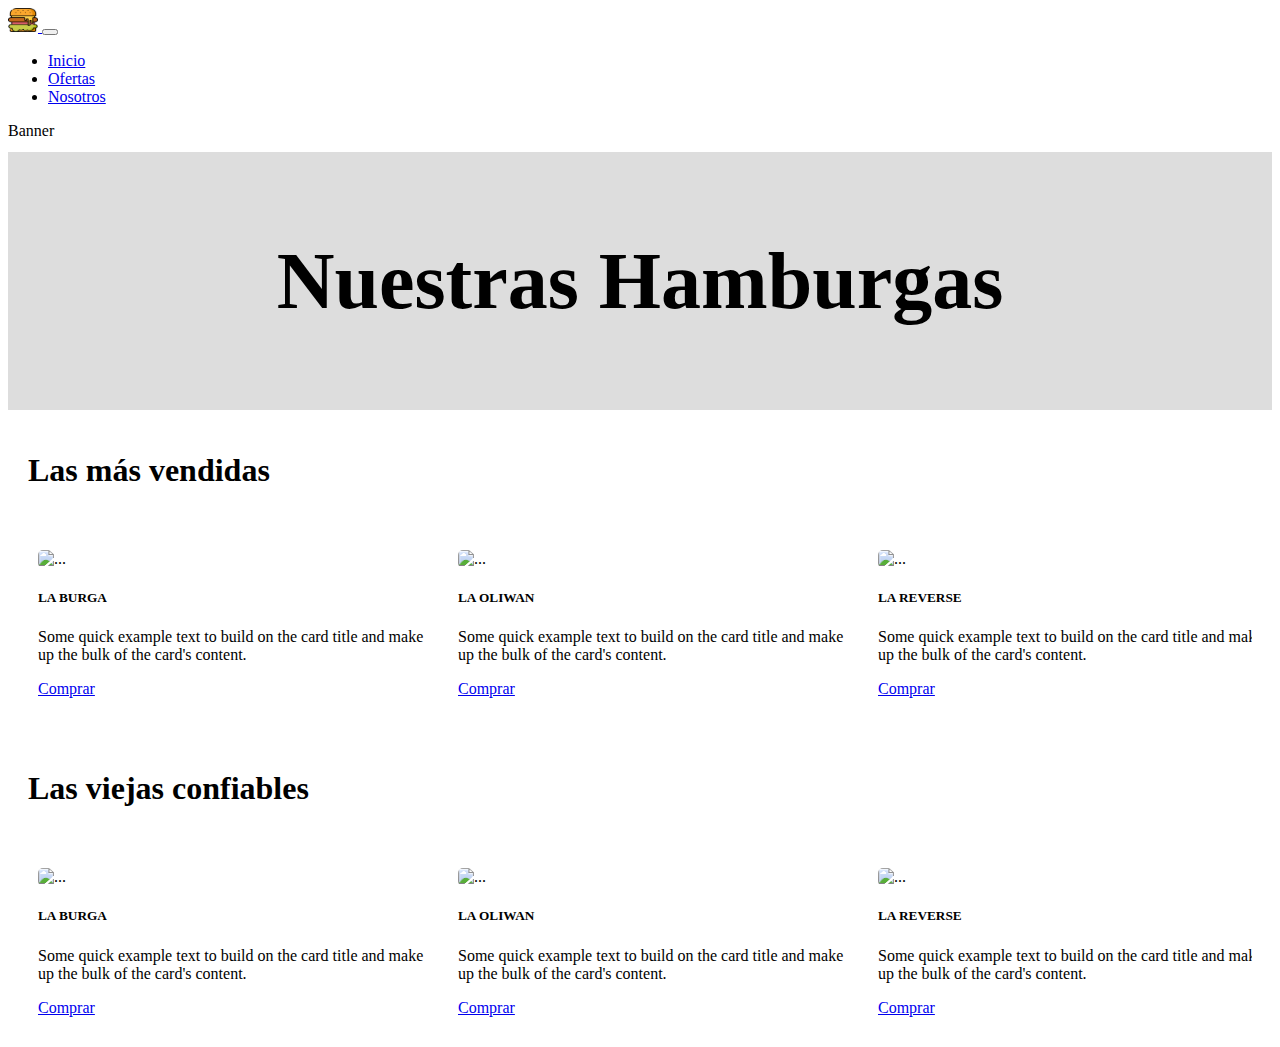
==== commit 9eb9a556: "Arreglo imagenes" ====
--- a/index.html
+++ b/index.html
@@ -12,7 +12,7 @@
   <nav class="navbar navbar-expand-lg navbar-dark bg-dark">
     <div class="container-fluid">
       <a class="navbar-brand" href="#">
-        <img src="/ProgramacionWeb/img/Logo/logo.png" alt="Logo" width="30" height="24" class="d-inline-block align-text-top">
+        <img src="img/Logo/logo.png" alt="Logo" width="30" height="24" class="d-inline-block align-text-top">
         </a>
         <button class="navbar-toggler" type="button" data-bs-toggle="collapse" data-bs-target="#navbarNav" aria-controls="navbarNav" aria-expanded="false" aria-label="Toggle navigation">
           <span class="navbar-toggler-icon"></span>
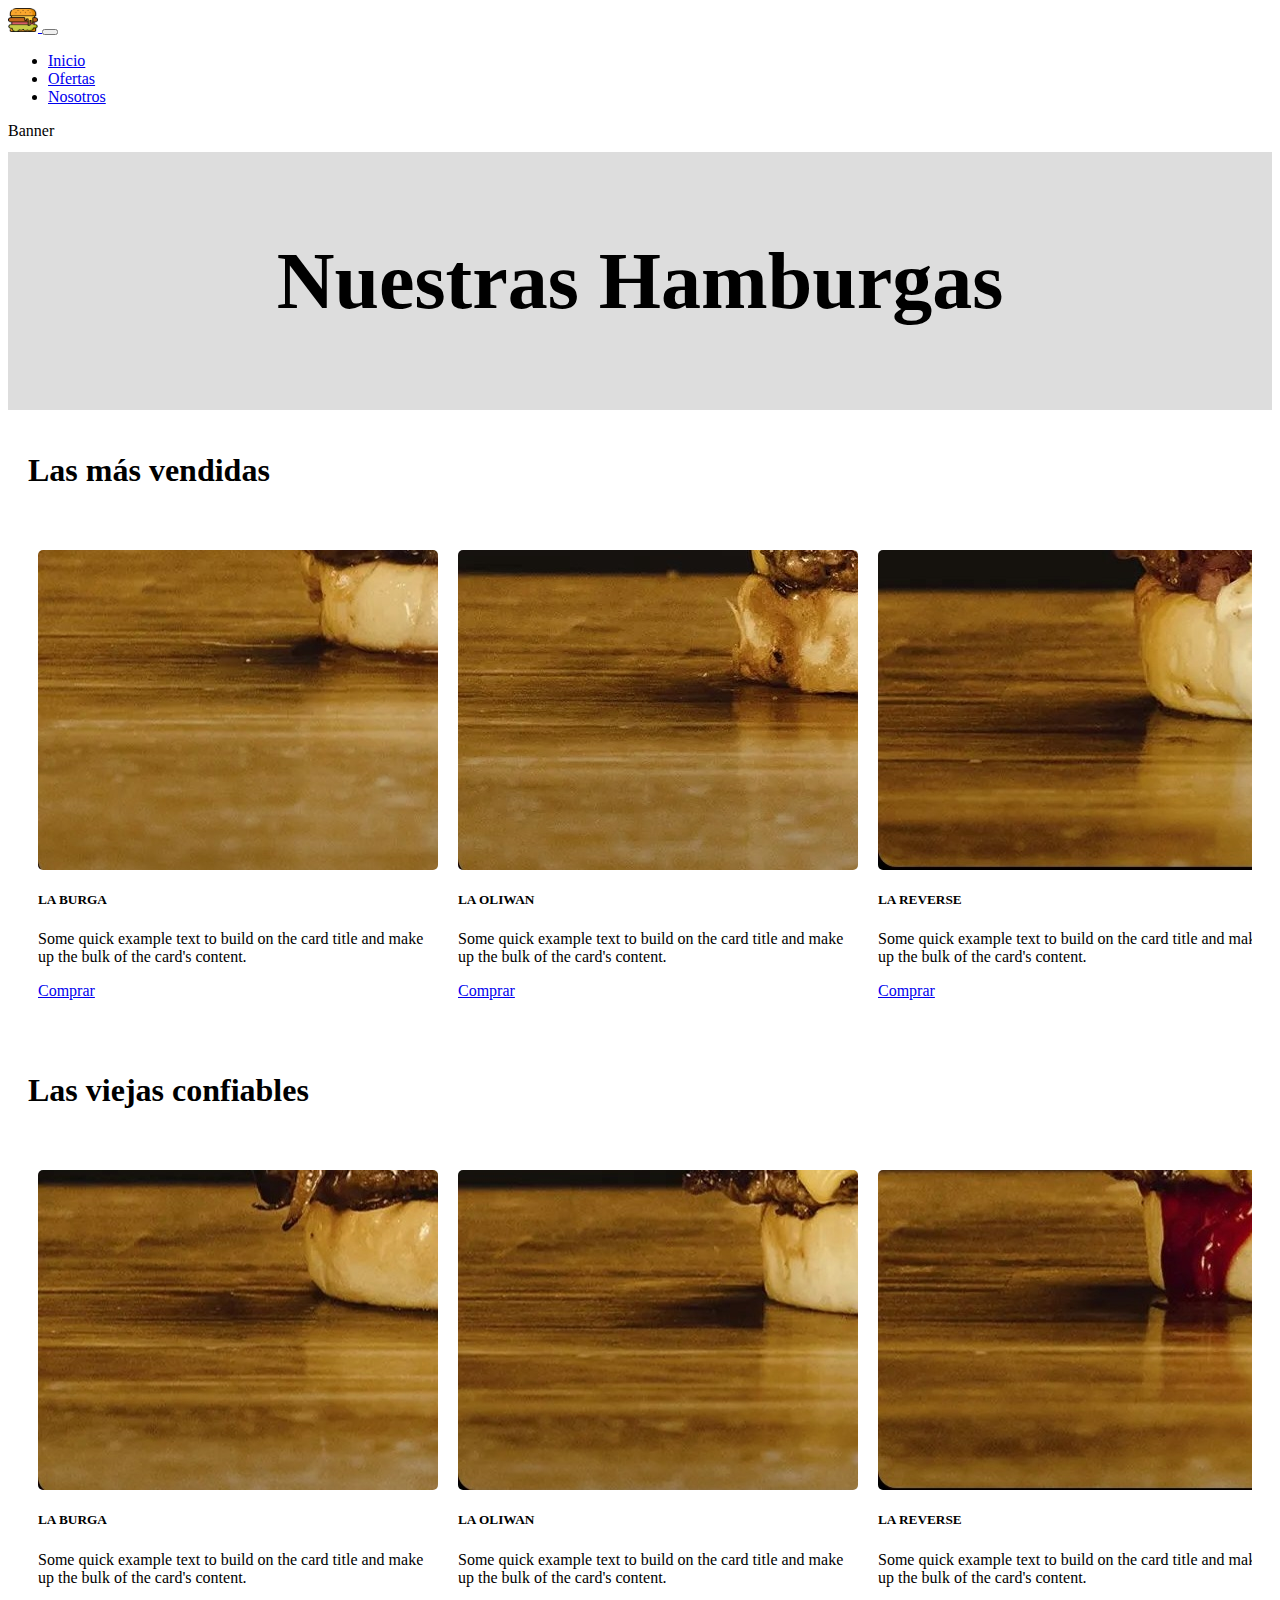
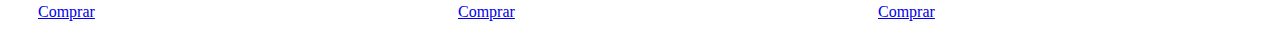
==== commit 53389c60: "Arreglo de espacios" ====
--- a/index.html
+++ b/index.html
@@ -50,7 +50,7 @@
     <div class="card-container">
       <div class="card">
         <div class="imagen">
-          <img src="/ProgramacionWeb/img/burgas/Screenshot_20221025-205136_Instagram.jpg" class="card-img-top" alt="...">
+          <img src="img/burgas/Screenshot_20221025-205136_Instagram.jpg" class="card-img-top" alt="...">
         </div>
         <div class="card-body">
           <h5 class="card-title">LA BURGA</h5>
@@ -61,7 +61,7 @@
 
       <div class="card">
         <div class="imagen">
-          <img src="/ProgramacionWeb/img/burgas/Screenshot_20221025-205142_Instagram.jpg" class="card-img-top" alt="...">
+          <img src="img/burgas/Screenshot_20221025-205142_Instagram.jpg" class="card-img-top" alt="...">
         </div>
         <div class="card-body">
           <h5 class="card-title">LA OLIWAN</h5>
@@ -72,7 +72,7 @@
 
       <div class="card">
         <div class="imagen">
-          <img src="/ProgramacionWeb/img/burgas/Screenshot_20221025-205156_Instagram.jpg" class="card-img-top" alt="...">
+          <img src="img/burgas/Screenshot_20221025-205156_Instagram.jpg" class="card-img-top" alt="...">
         </div>
         <div class="card-body">
           <h5 class="card-title">LA REVERSE</h5>
@@ -83,7 +83,7 @@
 
       <div class="card">
         <div class="imagen">
-          <img src="/ProgramacionWeb/img/burgas/Screenshot_20221025-205202_Instagram.jpg" class="card-img-top" alt="...">
+          <img src="img/burgas/Screenshot_20221025-205202_Instagram.jpg" class="card-img-top" alt="...">
         </div>
         <div class="card-body">
           <h5 class="card-title">LA BRUNOMIGA</h5>
@@ -100,7 +100,7 @@
     <div class="card-container">
       <div class="card">
         <div class="imagen">
-            <img src="/ProgramacionWeb/img/burgas/Screenshot_20221025-205207_Instagram.jpg" class="card-img-top" alt="...">
+            <img src="img/burgas/Screenshot_20221025-205207_Instagram.jpg" class="card-img-top" alt="...">
         </div>
         <div class="card-body">
           <h5 class="card-title">LA BURGA</h5>
@@ -111,7 +111,7 @@
 
       <div class="card">
         <div class="imagen">
-          <img src="/ProgramacionWeb/img/burgas/Screenshot_20221025-205212_Instagram.jpg" class="card-img-top" alt="...">
+          <img src="img/burgas/Screenshot_20221025-205212_Instagram.jpg" class="card-img-top" alt="...">
         </div>
         <div class="card-body">
           <h5 class="card-title">LA OLIWAN</h5>
@@ -122,7 +122,7 @@
 
       <div class="card">
         <div class="imagen">
-          <img src="/ProgramacionWeb/img/burgas/Screenshot_20221025-205217_Instagram.jpg" class="card-img-top" alt="...">
+          <img src="img/burgas/Screenshot_20221025-205217_Instagram.jpg" class="card-img-top" alt="...">
         </div>
         <div class="card-body">
           <h5 class="card-title">LA REVERSE</h5>
@@ -133,7 +133,7 @@
 
       <div class="card">
         <div class="imagen">
-          <img src="/ProgramacionWeb/img/burgas/Screenshot_20221025-205238_Instagram.jpg" class="card-img-top" alt="...">
+          <img src="img/burgas/Screenshot_20221025-205238_Instagram.jpg" class="card-img-top" alt="...">
         </div>
         <div class="card-body">
           <h5 class="card-title">LA BRUNOMIGA</h5>
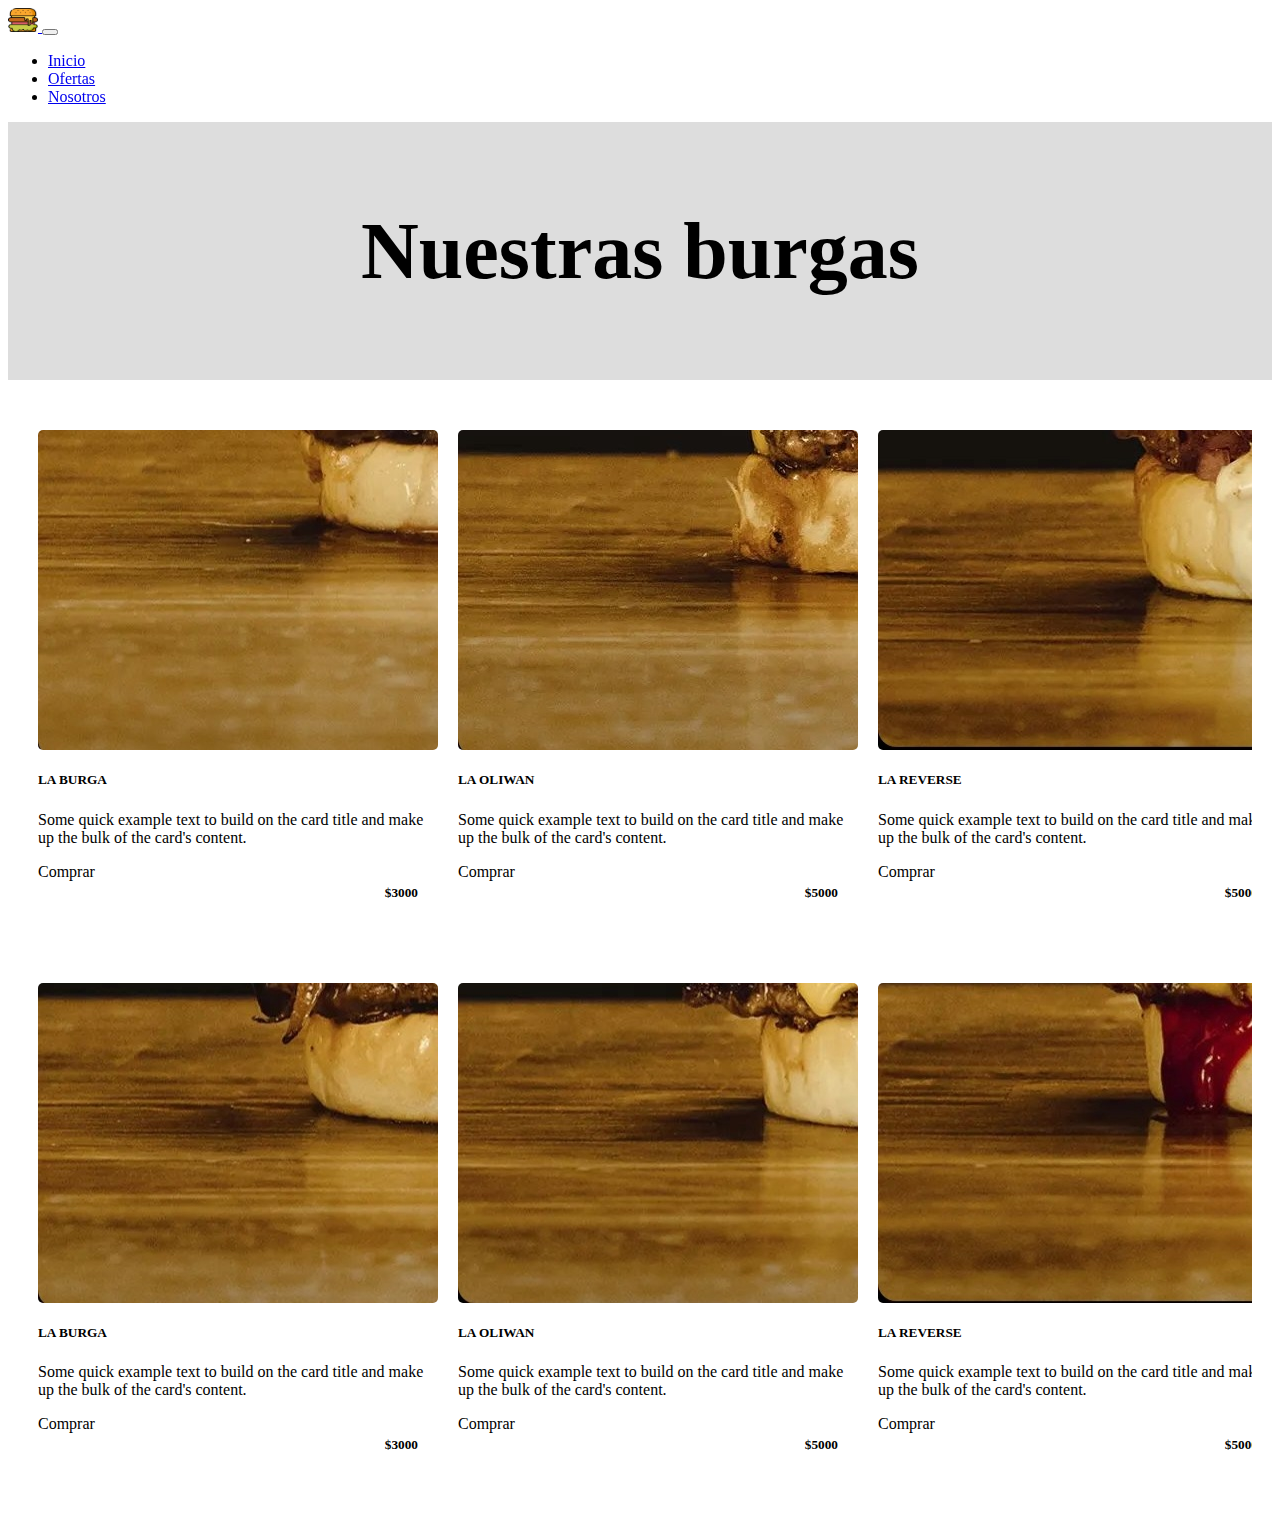
==== commit 03f9c64d: "index final entrega 2" ====
--- a/index.html
+++ b/index.html
@@ -6,148 +6,168 @@
     <meta name="viewport" content="width=device-width, initial-scale=1.0">
     <title>Las burgas de Valen pibe</title>
     <link href="https://cdn.jsdelivr.net/npm/bootstrap@5.2.2/dist/css/bootstrap.min.css" rel="stylesheet" integrity="sha384-Zenh87qX5JnK2Jl0vWa8Ck2rdkQ2Bzep5IDxbcnCeuOxjzrPF/et3URy9Bv1WTRi" crossorigin="anonymous">
-    <link href="styles.css" rel="stylesheet">
+    <link href="./styles.css" rel="stylesheet">
+    <link rel="icon" type="image/x-icon" href="./img/logo.png">
 </head>
 <body>
-  <nav class="navbar navbar-expand-lg navbar-dark bg-dark">
-    <div class="container-fluid">
-      <a class="navbar-brand" href="#">
-        <img src="img/Logo/logo.png" alt="Logo" width="30" height="24" class="d-inline-block align-text-top">
-        </a>
-        <button class="navbar-toggler" type="button" data-bs-toggle="collapse" data-bs-target="#navbarNav" aria-controls="navbarNav" aria-expanded="false" aria-label="Toggle navigation">
-          <span class="navbar-toggler-icon"></span>
-        </button>
-        <div class="collapse navbar-collapse" id="navbarNav">
-          <ul class="navbar-nav">
-            <li class="nav-item">
-              <a class="nav-link active" aria-current="page" href="#">Inicio</a>
-            </li>
-            <li class="nav-item">
-              <a class="nav-link" href="#">Ofertas</a>
-            </li>
-            <li class="nav-item">
-              <a class="nav-link" href="#">Nosotros</a>
-            </li>
-          </ul>
+    <nav class="navbar navbar-expand-lg navbar-dark bg-dark">
+        <div class="container-fluid">
+          <a class="navbar-brand" href="#">
+                <img src="./img/burgas/logo.png" alt="Logo" width="30" height="24" class="d-inline-block align-text-top">
+          </a>
+          <button class="navbar-toggler" type="button" data-bs-toggle="collapse" data-bs-target="#navbarNav" aria-controls="navbarNav" aria-expanded="false" aria-label="Toggle navigation">
+            <span class="navbar-toggler-icon"></span>
+          </button>
+          <div class="collapse navbar-collapse" id="navbarNav">
+            <ul class="navbar-nav">
+              <li class="nav-item">
+                <a class="nav-link active" aria-current="page" href="#">Inicio</a>
+              </li>
+              <li class="nav-item">
+                <a class="nav-link" href="#ofertas">Ofertas</a>
+              </li>
+              <li class="nav-item">
+                <a class="nav-link" href="./nosotros.html">Nosotros</a>
+              </li>
+              <a class="navbar-carrito">
+                <img src="./img/carrito.png" alt="Logo" width="30" height="24" class="d-inline-block align-text-top">
+              </a>
+              <div class="card-carrito">
+                <div class="card-burga-carrito">
+                  <img src="./img/burgas/Screenshot_20221025-205136_Instagram.jpg" alt="">
+                  <div class="textos">
+                    <h5 class="titulo">LA OLIWAN</h5>
+                    <h5 class="precio" value="5000">$5000</h5>
+                  </div>
+                  <div class="cantidad">
+                    <input onchange="funcTotal()" min="0" type="number" class="cant-burg" value="1">
+                  </div>
+                </div>
+                <div class="card-comprar-carrito">
+                  <h5 class="precio-total">Total: $0</h5>
+                  <button id="finalizar">Finalizar compra</button>
+                </div>
+              </div>
+            </ul>
+          </div>
         </div>
-      </div>
-    </nav>
+      </nav>
 
 
-    <div class="primero">
-      Banner
-    </div>
+      <!--<div class="primero">Banner</div> <-->        
+
+      <div class="titulo-principal">
+        <h1>Nuestras burgas</h1>
+      </div>
+
+      <div class="card-container">
+          <div class="card">
+            <div class="imagen">
+                <img src="./img/burgas/Screenshot_20221025-205136_Instagram.jpg" class="card-img-top" alt="...">
+            </div>
+            <div class="card-body">
+              <h5 class="card-title">LA BURGA</h5>
+              <p class="card-text">Some quick example text to build on the card title and make up the bulk of the card's content.</p>
+              <a class="btn btn-primary comprar">Comprar</a>
+              <h5 class="precio" style="float: right; margin-right: 20px" value="3000">$3000</h5>
+            </div>
+          </div>
+
+          <div class="card">
+            <div class="imagen">
+                <img src="./img/burgas/Screenshot_20221025-205142_Instagram.jpg" class="card-img-top" alt="...">
+            </div>
+            <div class="card-body">
+              <h5 class="card-title">LA OLIWAN</h5>
+              <p class="card-text">Some quick example text to build on the card title and make up the bulk of the card's content.</p>
+              <a class="btn btn-primary comprar">Comprar</a>
+              <h5 class="precio" style="float: right; margin-right: 20px" value="5000">$5000</h5>
+            </div>
+          </div>
+
+          <div class="card">
+            <div class="imagen">
+                <img src="./img/burgas/Screenshot_20221025-205156_Instagram.jpg" class="card-img-top" alt="...">
+            </div>
+            <div class="card-body">
+              <h5 class="card-title">LA REVERSE</h5>
+              <p class="card-text">Some quick example text to build on the card title and make up the bulk of the card's content.</p>
+              <a class="btn btn-primary comprar">Comprar</a>
+              <h5 class="precio" style="float: right; margin-right: 20px" value="5000">$5000</h5>
+            </div>
+          </div>
+
+          <div class="card">
+            <div class="imagen">
+                <img src="./img/burgas/Screenshot_20221025-205202_Instagram.jpg" class="card-img-top" alt="...">
+            </div>
+            <div class="card-body">
+              <h5 class="card-title">LA BRUNOMIGA</h5>
+              <p class="card-text">Some quick example text to build on the card title and make up the bulk of the card's content.</p>
+              <a class="btn btn-primary comprar">Comprar</a>
+              <h5 class="precio" style="float: right; margin-right: 20px" value="5000">$5000</h5>
+            </div>
+          </div>
+
+      </div>
 
 
-    <div class="titulo-principal">
-      <h1>Nuestras Hamburgas</h1>
+      <div id="ofertas" class="card-container">
+        <div class="card">
+          <div class="imagen">
+              <img src="./img/burgas/Screenshot_20221025-205207_Instagram.jpg" class="card-img-top" alt="...">
+          </div>
+          <div class="card-body">
+            <h5 class="card-title">LA BURGA</h5>
+            <p class="card-text">Some quick example text to build on the card title and make up the bulk of the card's content.</p>
+            <a class="btn btn-primary comprar">Comprar</a>
+            <h5 class="precio" style="float: right; margin-right: 20px" value="3000">$3000</h5>
+          </div>
+        </div>
+
+        <div class="card">
+          <div class="imagen">
+              <img src="./img/burgas/Screenshot_20221025-205212_Instagram.jpg" class="card-img-top" alt="...">
+          </div>
+          <div class="card-body">
+            <h5 class="card-title">LA OLIWAN</h5>
+            <p class="card-text">Some quick example text to build on the card title and make up the bulk of the card's content.</p>
+            <a class="btn btn-primary comprar">Comprar</a>
+            <h5 class="precio" style="float: right; margin-right: 20px" value="5000">$5000</h5>
+          </div>
+        </div>
+
+        <div class="card">
+          <div class="imagen">
+              <img src="./img/burgas/Screenshot_20221025-205217_Instagram.jpg" class="card-img-top" alt="...">
+          </div>
+          <div class="card-body">
+            <h5 class="card-title">LA REVERSE</h5>
+            <p class="card-text">Some quick example text to build on the card title and make up the bulk of the card's content.</p>
+            <a class="btn btn-primary comprar">Comprar</a>
+            <h5 class="precio" style="float: right; margin-right: 20px" value="5000">$5000</h5>
+          </div>
+        </div>
+
+        <div class="card">
+          <div class="imagen">
+              <img src="./img/burgas/Screenshot_20221025-205238_Instagram.jpg" class="card-img-top" alt="...">
+          </div>
+          <div class="card-body">
+            <h5 class="card-title">LA BRUNOMIGA</h5>
+            <p class="card-text">Some quick example text to build on the card title and make up the bulk of the card's content.</p>
+            <a class="btn btn-primary comprar">Comprar</a>
+            <h5 class="precio" style="float: right; margin-right: 20px" value="5000">$5000</h5>
+          </div>
+        </div>
+
     </div>
-
-    <div class="titulos">
-      <h1>Las más vendidas</h1>
-    </div>
-
-    <div class="card-container">
-      <div class="card">
-        <div class="imagen">
-          <img src="img/burgas/Screenshot_20221025-205136_Instagram.jpg" class="card-img-top" alt="...">
-        </div>
-        <div class="card-body">
-          <h5 class="card-title">LA BURGA</h5>
-          <p class="card-text">Some quick example text to build on the card title and make up the bulk of the card's content.</p>
-          <a href="#" class="btn btn-primary">Comprar</a>
-        </div>
-      </div>
-
-      <div class="card">
-        <div class="imagen">
-          <img src="img/burgas/Screenshot_20221025-205142_Instagram.jpg" class="card-img-top" alt="...">
-        </div>
-        <div class="card-body">
-          <h5 class="card-title">LA OLIWAN</h5>
-          <p class="card-text">Some quick example text to build on the card title and make up the bulk of the card's content.</p>
-          <a href="#" class="btn btn-primary">Comprar</a>
-        </div>
-      </div>
-
-      <div class="card">
-        <div class="imagen">
-          <img src="img/burgas/Screenshot_20221025-205156_Instagram.jpg" class="card-img-top" alt="...">
-        </div>
-        <div class="card-body">
-          <h5 class="card-title">LA REVERSE</h5>
-          <p class="card-text">Some quick example text to build on the card title and make up the bulk of the card's content.</p>
-          <a href="#" class="btn btn-primary">Comprar</a>
-        </div>
-      </div>
-
-      <div class="card">
-        <div class="imagen">
-          <img src="img/burgas/Screenshot_20221025-205202_Instagram.jpg" class="card-img-top" alt="...">
-        </div>
-        <div class="card-body">
-          <h5 class="card-title">LA BRUNOMIGA</h5>
-          <p class="card-text">Some quick example text to build on the card title and make up the bulk of the card's content.</p>
-          <a href="#" class="btn btn-primary">Comprar</a>
-        </div>
-      </div>
-    </div>
-      
-    <div class="titulos">
-      <h1>Las viejas confiables</h1>
-    </div>
-      
-    <div class="card-container">
-      <div class="card">
-        <div class="imagen">
-            <img src="img/burgas/Screenshot_20221025-205207_Instagram.jpg" class="card-img-top" alt="...">
-        </div>
-        <div class="card-body">
-          <h5 class="card-title">LA BURGA</h5>
-          <p class="card-text">Some quick example text to build on the card title and make up the bulk of the card's content.</p>
-          <a href="#" class="btn btn-primary">Comprar</a>
-        </div>
-      </div>
-
-      <div class="card">
-        <div class="imagen">
-          <img src="img/burgas/Screenshot_20221025-205212_Instagram.jpg" class="card-img-top" alt="...">
-        </div>
-        <div class="card-body">
-          <h5 class="card-title">LA OLIWAN</h5>
-          <p class="card-text">Some quick example text to build on the card title and make up the bulk of the card's content.</p>
-          <a href="#" class="btn btn-primary">Comprar</a>
-        </div>
-      </div>
-
-      <div class="card">
-        <div class="imagen">
-          <img src="img/burgas/Screenshot_20221025-205217_Instagram.jpg" class="card-img-top" alt="...">
-        </div>
-        <div class="card-body">
-          <h5 class="card-title">LA REVERSE</h5>
-          <p class="card-text">Some quick example text to build on the card title and make up the bulk of the card's content.</p>
-          <a href="#" class="btn btn-primary">Comprar</a>
-        </div>
-      </div>
-
-      <div class="card">
-        <div class="imagen">
-          <img src="img/burgas/Screenshot_20221025-205238_Instagram.jpg" class="card-img-top" alt="...">
-        </div>
-        <div class="card-body">
-          <h5 class="card-title">LA BRUNOMIGA</h5>
-          <p class="card-text">Some quick example text to build on the card title and make up the bulk of the card's content.</p>
-          <a href="#" class="btn btn-primary">Comprar</a>
-        </div>
-      </div>
-    </div>  
-  </div>
 
       
 
 
     <script src="https://cdn.jsdelivr.net/npm/bootstrap@5.2.2/dist/js/bootstrap.bundle.min.js" integrity="sha384-OERcA2EqjJCMA+/3y+gxIOqMEjwtxJY7qPCqsdltbNJuaOe923+mo//f6V8Qbsw3" crossorigin="anonymous"></script>
-    <script src="functions.js"></script>
+    <script src="function.js"></script>
+    <script src="carrito.js"></script>
 </body>
 </html>--- a/styles.css
+++ b/styles.css
@@ -1,3 +1,70 @@
+@media (min-width: 992px){
+    .navbar-carrito{
+        position:absolute;
+        right: 20px;
+        top: 12px;
+    }
+    .card-carrito{
+        position: absolute;
+        right: 0px;
+        top: 55px;
+        background-color: #212529;
+        width: 400px;
+        z-index: 10;
+        display: none;
+    }
+    .card-burga-carrito{
+        height: 100px;
+        border: white solid 1px;
+        border-radius: 3px;
+        margin: 5px;
+    }
+    .card-burga-carrito .textos{
+        display: inline-block;
+        margin-left: 10px;
+    }
+    .card-burga-carrito .titulo{
+        color: white;
+        font-size: 23px;
+    }
+    .card-burga-carrito .precio{
+        color: white;
+        font-size: 17px;
+    }
+    .card-burga-carrito img{
+        height: 100%;
+    }
+    .card-burga-carrito .cantidad{
+        display: inline-flex;
+        margin-left: 50px;
+    }
+    .card-burga-carrito .cantidad input{
+        width: 50px;
+        position: absolute;
+        right: 50px;
+    }
+    .card-comprar-carrito{
+        float: right;
+    }
+    .card-comprar-carrito button{
+        margin: 8px;
+        border-radius: 5px;
+        background-color: white;
+        display: inline;
+        /*FACIL*/
+    }
+    .card-comprar-carrito h5{
+        color: white;
+        display: inline;
+    }
+}
+
+.navbar{
+    position: sticky !important;
+    top: 0px;
+    z-index: 10;
+}
+
 .card{
     margin: 0 10px;
     min-width: 400px;
@@ -12,12 +79,9 @@
 }
 
 .primero{
-    height: 30px;
+    height: 100px;
 }
 
-.titulos{
-    padding: 20px 20px;
-}
 
 .titulo-principal{
     background-color: rgb(221, 221, 221);
@@ -29,7 +93,7 @@
 }
 .card-container{
     display: flex;
-    margin: 20px 20px;
+    margin: 50px 20px;
     overflow-x: scroll;
 }
 .card-container::-webkit-scrollbar{
@@ -46,7 +110,7 @@
         min-width: 170px;
     }
     .card-container{
-        margin: 10px 20px;
+        margin: 50px 20px;
     }
     .card .imagen{
         max-height: 140px;
@@ -64,4 +128,59 @@
     .titulo-principal{
         padding: 50px 0;
     }
+}
+
+@media (max-width: 992px){
+    .card-carrito{
+        position: absolute;
+        left: 0px;
+        top: 200px;
+        background-color: #212529;
+        width: 400px;
+        z-index: 10;
+    }
+    .card-burga-carrito{
+        height: 100px;
+        border: white solid 1px;
+        border-radius: 3px;
+        margin: 5px;
+    }
+    .card-burga-carrito .textos{
+        display: inline-block;
+        margin-left: 10px;
+    }
+    .card-burga-carrito .titulo{
+        color: white;
+        font-size: 23px;
+    }
+    .card-burga-carrito .precio{
+        color: white;
+        font-size: 17px;
+    }
+    .card-burga-carrito img{
+        height: 100%;
+    }
+    .card-burga-carrito .cantidad{
+        display: inline-flex;
+        margin-left: 50px;
+    }
+    .card-burga-carrito .cantidad input{
+        width: 50px;
+        position: absolute;
+        right: 50px;
+    }
+    .card-comprar-carrito{
+        float: right;
+    }
+    .card-comprar-carrito button{
+        margin: 8px;
+        border-radius: 5px;
+        background-color: white;
+        display: inline;
+        /*FACIL*/
+    }
+    .card-comprar-carrito h5{
+        color: white;
+        display: inline;
+    }
 }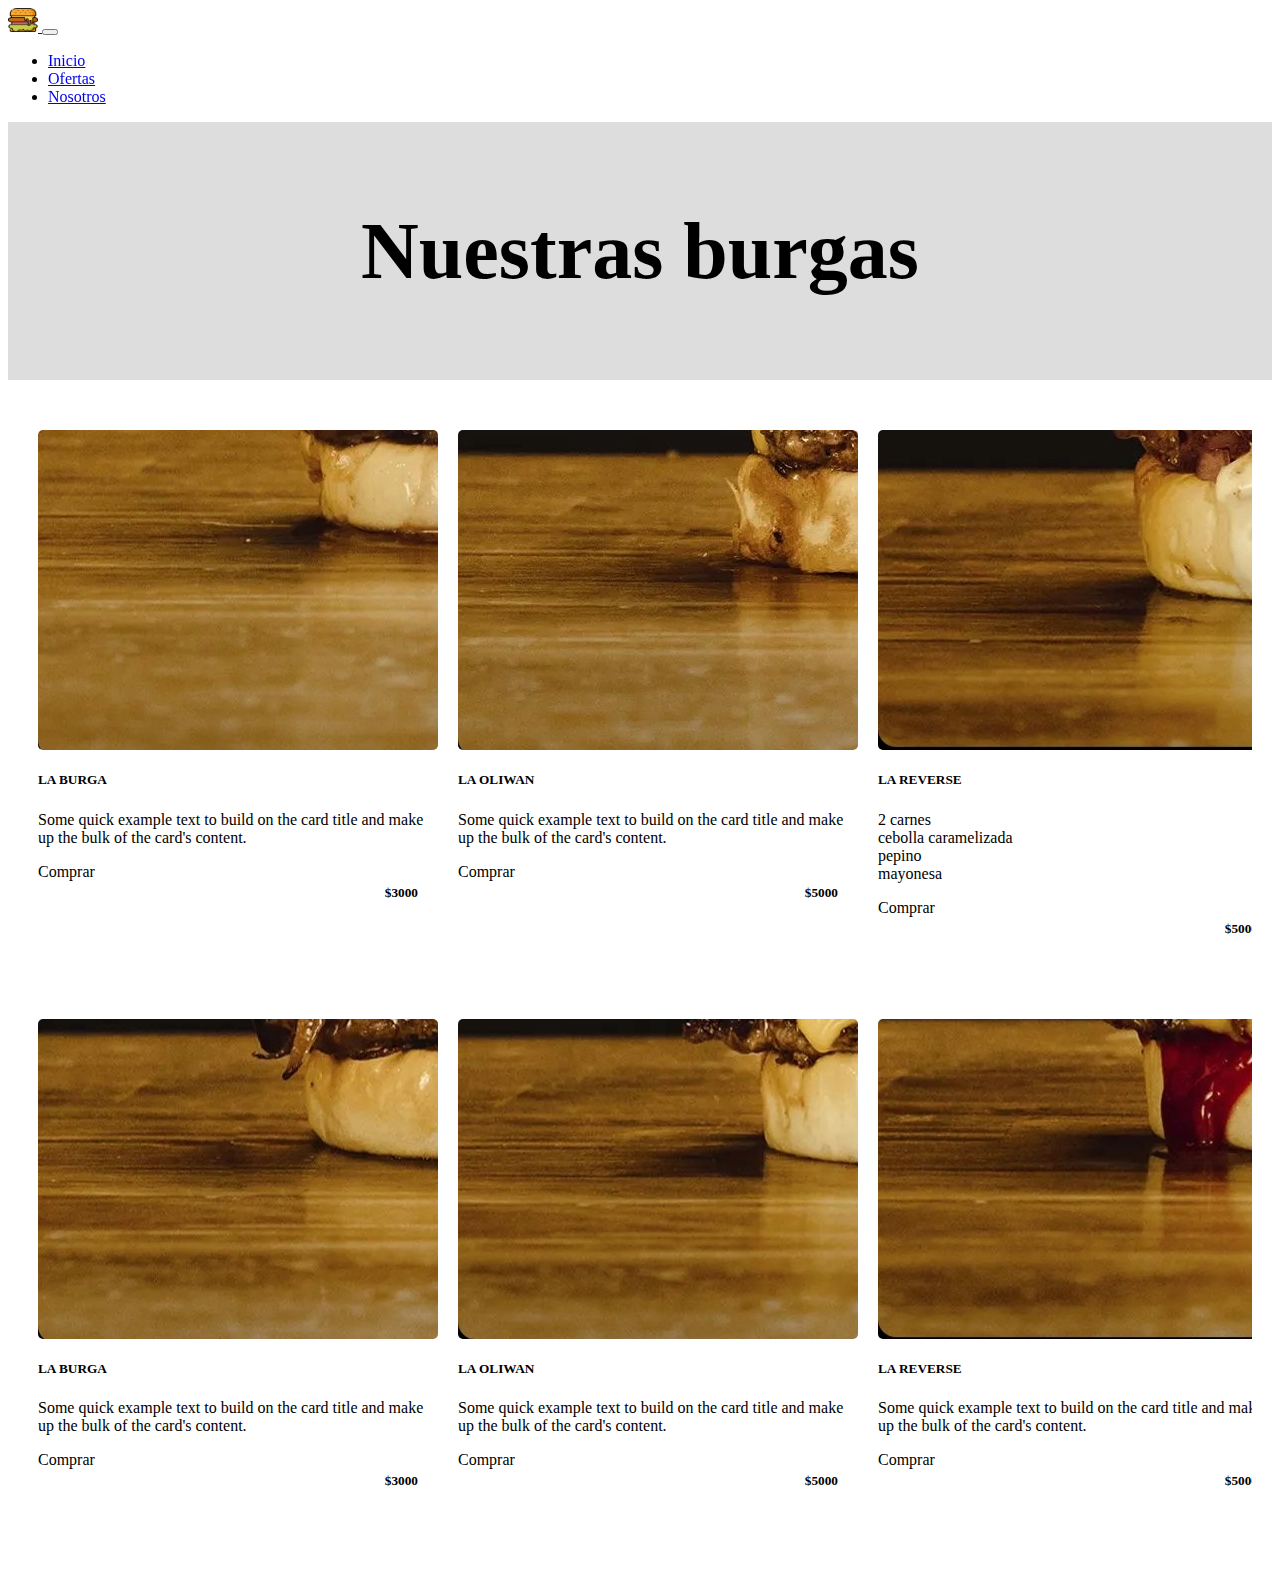
==== commit 4694c50a: "index final entrega 3" ====
--- a/index.html
+++ b/index.html
@@ -68,8 +68,8 @@
             <div class="card-body">
               <h5 class="card-title">LA BURGA</h5>
               <p class="card-text">Some quick example text to build on the card title and make up the bulk of the card's content.</p>
+              <h5 class="precio" style="float: right; margin-right: 20px" value="3000">$3000</h5>
               <a class="btn btn-primary comprar">Comprar</a>
-              <h5 class="precio" style="float: right; margin-right: 20px" value="3000">$3000</h5>
             </div>
           </div>
 
@@ -80,8 +80,9 @@
             <div class="card-body">
               <h5 class="card-title">LA OLIWAN</h5>
               <p class="card-text">Some quick example text to build on the card title and make up the bulk of the card's content.</p>
+              <h5 class="precio" style="float: right; margin-right: 20px" value="5000">$5000</h5>
               <a class="btn btn-primary comprar">Comprar</a>
-              <h5 class="precio" style="float: right; margin-right: 20px" value="5000">$5000</h5>
+              
             </div>
           </div>
 
@@ -91,9 +92,10 @@
             </div>
             <div class="card-body">
               <h5 class="card-title">LA REVERSE</h5>
-              <p class="card-text">Some quick example text to build on the card title and make up the bulk of the card's content.</p>
+              <p class="card-text tamanoletra">2 carnes <br> cebolla caramelizada <br> pepino <br> mayonesa</p>
+              <h5 class="precio" style="float: right; margin-right: 20px" value="5000">$5000</h5>
               <a class="btn btn-primary comprar">Comprar</a>
-              <h5 class="precio" style="float: right; margin-right: 20px" value="5000">$5000</h5>
+              
             </div>
           </div>
 
@@ -104,8 +106,9 @@
             <div class="card-body">
               <h5 class="card-title">LA BRUNOMIGA</h5>
               <p class="card-text">Some quick example text to build on the card title and make up the bulk of the card's content.</p>
+              <h5 class="precio" style="float: right; margin-right: 20px" value="5000">$5000</h5>
               <a class="btn btn-primary comprar">Comprar</a>
-              <h5 class="precio" style="float: right; margin-right: 20px" value="5000">$5000</h5>
+              
             </div>
           </div>
 
@@ -120,8 +123,9 @@
           <div class="card-body">
             <h5 class="card-title">LA BURGA</h5>
             <p class="card-text">Some quick example text to build on the card title and make up the bulk of the card's content.</p>
+            <h5 class="precio" style="float: right; margin-right: 20px" value="3000">$3000</h5>
             <a class="btn btn-primary comprar">Comprar</a>
-            <h5 class="precio" style="float: right; margin-right: 20px" value="3000">$3000</h5>
+            
           </div>
         </div>
 
@@ -132,8 +136,9 @@
           <div class="card-body">
             <h5 class="card-title">LA OLIWAN</h5>
             <p class="card-text">Some quick example text to build on the card title and make up the bulk of the card's content.</p>
+            <h5 class="precio" style="float: right; margin-right: 20px" value="5000">$5000</h5>
             <a class="btn btn-primary comprar">Comprar</a>
-            <h5 class="precio" style="float: right; margin-right: 20px" value="5000">$5000</h5>
+           
           </div>
         </div>
 
@@ -144,8 +149,9 @@
           <div class="card-body">
             <h5 class="card-title">LA REVERSE</h5>
             <p class="card-text">Some quick example text to build on the card title and make up the bulk of the card's content.</p>
+            <h5 class="precio" style="float: right; margin-right: 20px" value="5000">$5000</h5>
             <a class="btn btn-primary comprar">Comprar</a>
-            <h5 class="precio" style="float: right; margin-right: 20px" value="5000">$5000</h5>
+            
           </div>
         </div>
 
@@ -156,8 +162,9 @@
           <div class="card-body">
             <h5 class="card-title">LA BRUNOMIGA</h5>
             <p class="card-text">Some quick example text to build on the card title and make up the bulk of the card's content.</p>
+            <h5 class="precio" style="float: right; margin-right: 20px" value="5000">$5000</h5>
             <a class="btn btn-primary comprar">Comprar</a>
-            <h5 class="precio" style="float: right; margin-right: 20px" value="5000">$5000</h5>
+            
           </div>
         </div>
 
--- a/styles.css
+++ b/styles.css
@@ -107,13 +107,13 @@
 
 @media (max-width: 600px){
     .card{
-        min-width: 170px;
+        min-width: 190px;
     }
     .card-container{
         margin: 50px 20px;
     }
     .card .imagen{
-        max-height: 140px;
+        max-height: 150px;
     }
     .card-text{
         overflow: hidden;
@@ -128,6 +128,13 @@
     .titulo-principal{
         padding: 50px 0;
     }
+    .precio{
+        float:none !important;
+    }
+    .card-carrito{
+        width: 100% !important;
+    }
+
 }
 
 @media (max-width: 992px){
@@ -170,7 +177,7 @@
         right: 50px;
     }
     .card-comprar-carrito{
-        float: right;
+        margin-left: 5px;
     }
     .card-comprar-carrito button{
         margin: 8px;
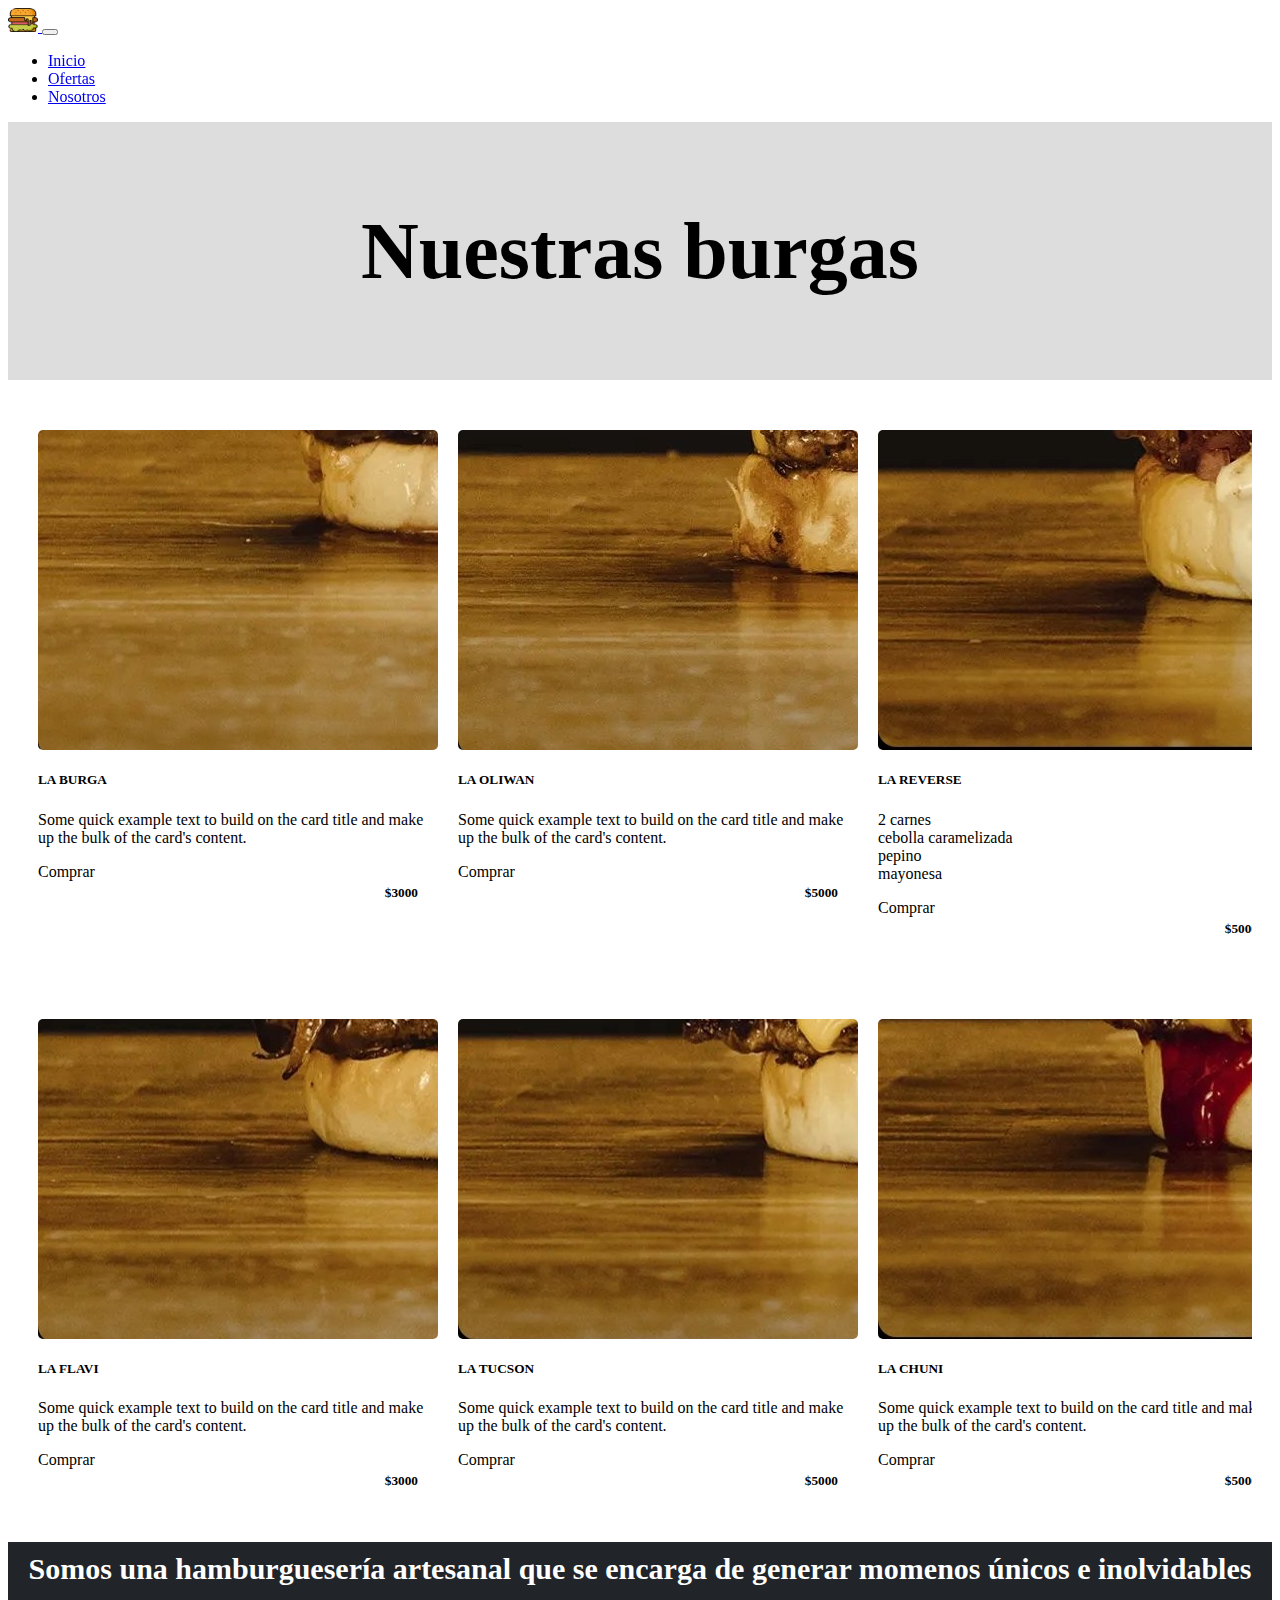
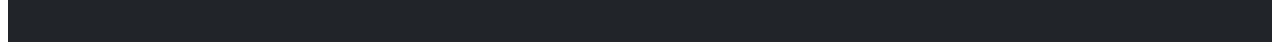
==== commit b3f16e37: "index entrega final 4" ====
--- a/index.html
+++ b/index.html
@@ -27,7 +27,7 @@
                 <a class="nav-link" href="#ofertas">Ofertas</a>
               </li>
               <li class="nav-item">
-                <a class="nav-link" href="./nosotros.html">Nosotros</a>
+                <a class="nav-link" href="#nosotros">Nosotros</a>
               </li>
               <a class="navbar-carrito">
                 <img src="./img/carrito.png" alt="Logo" width="30" height="24" class="d-inline-block align-text-top">
@@ -45,7 +45,8 @@
                 </div>
                 <div class="card-comprar-carrito">
                   <h5 class="precio-total">Total: $0</h5>
-                  <button id="finalizar">Finalizar compra</button>
+                  <input type="button" value="Finalizar compra" id="finalizar">
+                  <!--<button id="finalizar">Finalizar compra</button><-->
                 </div>
               </div>
             </ul>
@@ -121,7 +122,7 @@
               <img src="./img/burgas/Screenshot_20221025-205207_Instagram.jpg" class="card-img-top" alt="...">
           </div>
           <div class="card-body">
-            <h5 class="card-title">LA BURGA</h5>
+            <h5 class="card-title">LA FLAVI</h5>
             <p class="card-text">Some quick example text to build on the card title and make up the bulk of the card's content.</p>
             <h5 class="precio" style="float: right; margin-right: 20px" value="3000">$3000</h5>
             <a class="btn btn-primary comprar">Comprar</a>
@@ -134,7 +135,7 @@
               <img src="./img/burgas/Screenshot_20221025-205212_Instagram.jpg" class="card-img-top" alt="...">
           </div>
           <div class="card-body">
-            <h5 class="card-title">LA OLIWAN</h5>
+            <h5 class="card-title">LA TUCSON</h5>
             <p class="card-text">Some quick example text to build on the card title and make up the bulk of the card's content.</p>
             <h5 class="precio" style="float: right; margin-right: 20px" value="5000">$5000</h5>
             <a class="btn btn-primary comprar">Comprar</a>
@@ -147,7 +148,7 @@
               <img src="./img/burgas/Screenshot_20221025-205217_Instagram.jpg" class="card-img-top" alt="...">
           </div>
           <div class="card-body">
-            <h5 class="card-title">LA REVERSE</h5>
+            <h5 class="card-title">LA CHUNI</h5>
             <p class="card-text">Some quick example text to build on the card title and make up the bulk of the card's content.</p>
             <h5 class="precio" style="float: right; margin-right: 20px" value="5000">$5000</h5>
             <a class="btn btn-primary comprar">Comprar</a>
@@ -160,16 +161,20 @@
               <img src="./img/burgas/Screenshot_20221025-205238_Instagram.jpg" class="card-img-top" alt="...">
           </div>
           <div class="card-body">
-            <h5 class="card-title">LA BRUNOMIGA</h5>
+            <h5 class="card-title">LA MONA</h5>
             <p class="card-text">Some quick example text to build on the card title and make up the bulk of the card's content.</p>
             <h5 class="precio" style="float: right; margin-right: 20px" value="5000">$5000</h5>
             <a class="btn btn-primary comprar">Comprar</a>
             
           </div>
         </div>
+      </div>
+
 
     </div>
-
+    <div id="nosotros" class="colornosotros">
+      <h1 class="nosotrosfinal">Somos una hamburguesería artesanal que se encarga de generar momenos únicos e inolvidables</h1>
+    </div>
       
 
 
--- a/styles.css
+++ b/styles.css
@@ -104,6 +104,17 @@
     background-color: rgb(150, 150, 150);
     border-radius: 8px;
 }
+.colornosotros{
+    background-color: #212529;
+    height: 100px;
+}
+.nosotrosfinal{
+    margin-top: -30px;
+    padding: 10px;
+    color: white;
+    text-align: center;
+    font-size: 30px;
+}
 
 @media (max-width: 600px){
     .card{
@@ -134,6 +145,17 @@
     .card-carrito{
         width: 100% !important;
     }
+    .colornosotros{
+        background-color: #212529;
+        height: 100px;
+    }
+    .nosotrosfinal{
+        margin-top: -30px;
+        padding: 10px;
+        color: white;
+        text-align: center;
+        font-size: 17px;
+    }
 
 }
 
@@ -190,4 +212,15 @@
         color: white;
         display: inline;
     }
+    .colornosotros{
+        background-color: #212529;
+        height: 100px;
+    }
+    .nosotrosfinal{
+        margin-top: -30px;
+        padding: 20px;
+        color: white;
+        text-align: center;
+        font-size: 20px;
+    }
 }